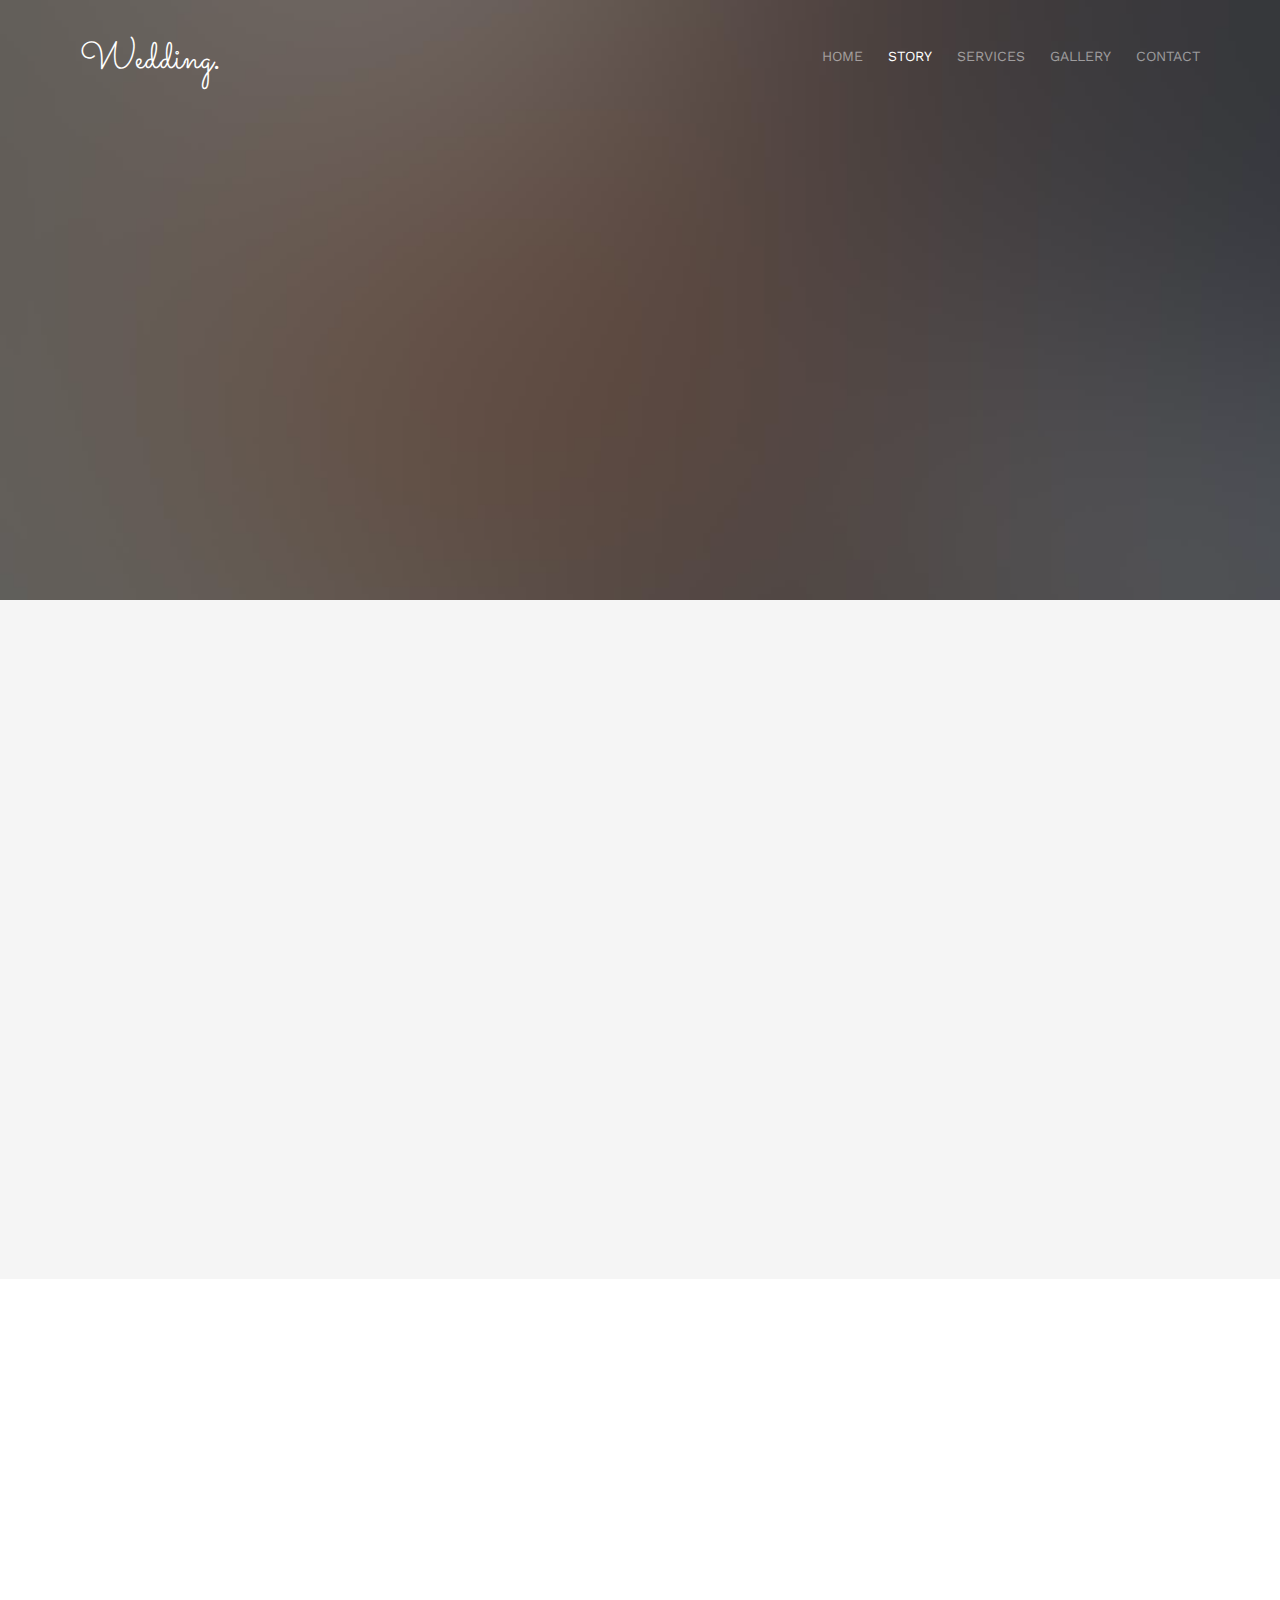
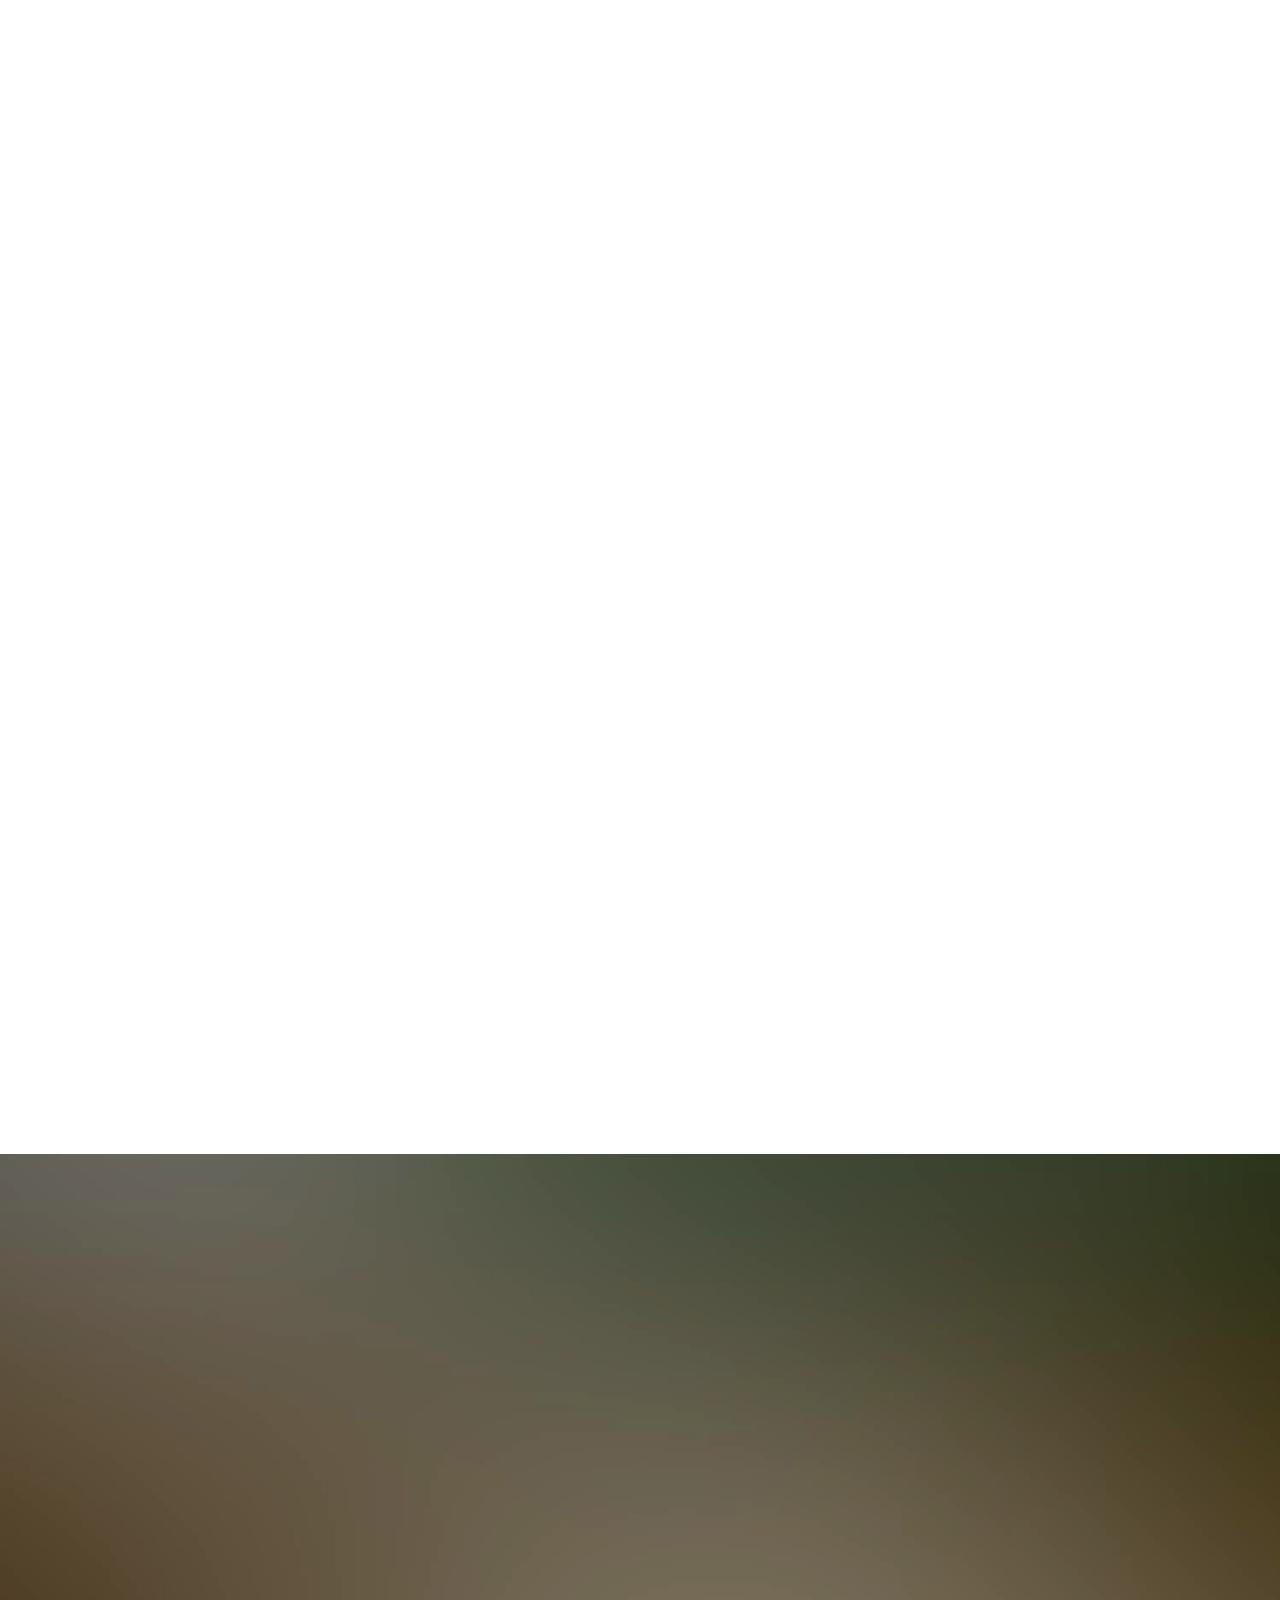
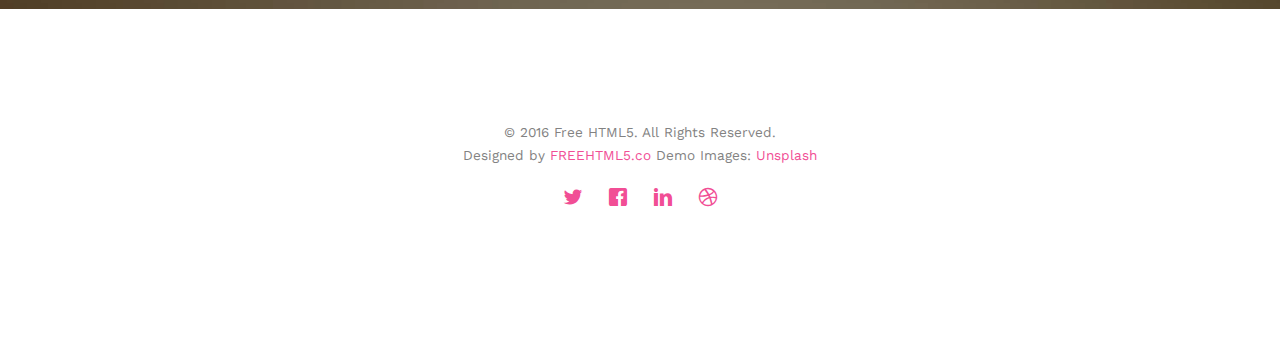
==== template/wedding/about.html @ 749337dd "template" ====
<!DOCTYPE html>
<!--[if lt IE 7]>      <html class="no-js lt-ie9 lt-ie8 lt-ie7"> <![endif]-->
<!--[if IE 7]>         <html class="no-js lt-ie9 lt-ie8"> <![endif]-->
<!--[if IE 8]>         <html class="no-js lt-ie9"> <![endif]-->
<!--[if gt IE 8]><!--> <html class="no-js"> <!--<![endif]-->
	<head>
	<meta charset="utf-8">
	<meta http-equiv="X-UA-Compatible" content="IE=edge">
	<title>Wedding &mdash; 100% Free Fully Responsive HTML5 Template by FREEHTML5.co</title>
	<meta name="viewport" content="width=device-width, initial-scale=1">
	<meta name="description" content="Free HTML5 Template by FREEHTML5.CO" />
	<meta name="keywords" content="free html5, free template, free bootstrap, html5, css3, mobile first, responsive" />
	<meta name="author" content="FREEHTML5.CO" />

  <!-- 
	//////////////////////////////////////////////////////

	FREE HTML5 TEMPLATE 
	DESIGNED & DEVELOPED by FREEHTML5.CO
		
	Website: 		http://freehtml5.co/
	Email: 			info@freehtml5.co
	Twitter: 		http://twitter.com/fh5co
	Facebook: 		https://www.facebook.com/fh5co

	//////////////////////////////////////////////////////
	 -->

  	<!-- Facebook and Twitter integration -->
	<meta property="og:title" content=""/>
	<meta property="og:image" content=""/>
	<meta property="og:url" content=""/>
	<meta property="og:site_name" content=""/>
	<meta property="og:description" content=""/>
	<meta name="twitter:title" content="" />
	<meta name="twitter:image" content="" />
	<meta name="twitter:url" content="" />
	<meta name="twitter:card" content="" />

	<link href='https://fonts.googleapis.com/css?family=Work+Sans:400,300,600,400italic,700' rel='stylesheet' type='text/css'>
	<link href="https://fonts.googleapis.com/css?family=Sacramento" rel="stylesheet">
	
	<!-- Animate.css -->
	<link rel="stylesheet" href="css/animate.css">
	<!-- Icomoon Icon Fonts-->
	<link rel="stylesheet" href="css/icomoon.css">
	<!-- Bootstrap  -->
	<link rel="stylesheet" href="css/bootstrap.css">

	<!-- Magnific Popup -->
	<link rel="stylesheet" href="css/magnific-popup.css">

	<!-- Owl Carousel  -->
	<link rel="stylesheet" href="css/owl.carousel.min.css">
	<link rel="stylesheet" href="css/owl.theme.default.min.css">

	<!-- Theme style  -->
	<link rel="stylesheet" href="css/style.css">

	<!-- Modernizr JS -->
	<script src="js/modernizr-2.6.2.min.js"></script>
	<!-- FOR IE9 below -->
	<!--[if lt IE 9]>
	<script src="js/respond.min.js"></script>
	<![endif]-->

	</head>
	<body>
		
	<div class="fh5co-loader"></div>
	
	<div id="page">
	<nav class="fh5co-nav" role="navigation">
		<div class="container">
			<div class="row">
				<div class="col-xs-2">
					<div id="fh5co-logo"><a href="index.html">Wedding<strong>.</strong></a></div>
				</div>
				<div class="col-xs-10 text-right menu-1">
					<ul>
						<li><a href="index.html">Home</a></li>
						<li class="active"><a href="about.html">Story</a></li>
						<li class="has-dropdown">
							<a href="services.html">Services</a>
							<ul class="dropdown">
								<li><a href="#">Web Design</a></li>
								<li><a href="#">eCommerce</a></li>
								<li><a href="#">Branding</a></li>
								<li><a href="#">API</a></li>
							</ul>
						</li>
						<li class="has-dropdown">
							<a href="gallery.html">Gallery</a>
							<ul class="dropdown">
								<li><a href="#">HTML5</a></li>
								<li><a href="#">CSS3</a></li>
								<li><a href="#">Sass</a></li>
								<li><a href="#">jQuery</a></li>
							</ul>
						</li>
						<li><a href="contact.html">Contact</a></li>
					</ul>
				</div>
			</div>
			
		</div>
	</nav>

	<header id="fh5co-header" class="fh5co-cover fh5co-cover-sm" role="banner" style="background-image:url(images/img_bg_1.jpg);">
		<div class="overlay"></div>
		<div class="fh5co-container">
			<div class="row">
				<div class="col-md-8 col-md-offset-2 text-center">
					<div class="display-t">
						<div class="display-tc animate-box" data-animate-effect="fadeIn">
							<h1>Couple Story</h1>
							<h2>Free HTML5 templates Made by <a href="http://freehtml5.co" target="_blank">FreeHTML5.co</a></h2>
						</div>
					</div>
				</div>
			</div>
		</div>
	</header>

	<div id="fh5co-couple" class="fh5co-section-gray">
		<div class="container">
			<div class="row">
				<div class="col-md-8 col-md-offset-2 text-center fh5co-heading animate-box">
					<h2>Hello!</h2>
					<h3>November 28th, 2016 New York, USA</h3>
					<p>We invited you to celebrate our wedding</p>
				</div>
			</div>
			<div class="couple-wrap animate-box">
				<div class="couple-half">
					<div class="groom">
						<img src="images/groom.jpg" alt="groom" class="img-responsive">
					</div>
					<div class="desc-groom">
						<h3>Joefrey Mahusay</h3>
						<p>Far far away, behind the word mountains, far from the countries Vokalia and Consonantia, there live the blind texts. Separated they live in Bookmarksgrove</p>
					</div>
				</div>
				<p class="heart text-center"><i class="icon-heart2"></i></p>
				<div class="couple-half">
					<div class="bride">
						<img src="images/bride.jpg" alt="groom" class="img-responsive">
					</div>
					<div class="desc-bride">
						<h3>Sheila Mahusay</h3>
						<p>Far far away, behind the word mountains, far from the countries Vokalia and Consonantia, there live the blind texts. Separated they live in Bookmarksgrove</p>
					</div>
				</div>
			</div>
		</div>
	</div>

	<div id="fh5co-couple-story">
		<div class="container">
			<div class="row">
				<div class="col-md-8 col-md-offset-2 text-center fh5co-heading animate-box">
					<span>We Love Each Other</span>
					<h2>Our Story</h2>
					<p>Far far away, behind the word mountains, far from the countries Vokalia and Consonantia, there live the blind texts.</p>
				</div>
			</div>
			<div class="row">
				<div class="col-md-12 col-md-offset-0">
					<ul class="timeline animate-box">
						<li class="animate-box">
							<div class="timeline-badge" style="background-image:url(images/couple-1.jpg);"></div>
							<div class="timeline-panel">
								<div class="timeline-heading">
									<h3 class="timeline-title">First We Meet</h3>
									<span class="date">December 25, 2015</span>
								</div>
								<div class="timeline-body">
									<p>Far far away, behind the word mountains, far from the countries Vokalia and Consonantia, there live the blind texts. Separated they live in Bookmarksgrove right at the coast of the Semantics, a large language ocean.</p>
								</div>
							</div>
						</li>
						<li class="timeline-inverted animate-box">
							<div class="timeline-badge" style="background-image:url(images/couple-2.jpg);"></div>
							<div class="timeline-panel">
								<div class="timeline-heading">
									<h3 class="timeline-title">First Date</h3>
									<span class="date">December 28, 2015</span>
								</div>
								<div class="timeline-body">
									<p>Far far away, behind the word mountains, far from the countries Vokalia and Consonantia, there live the blind texts. Separated they live in Bookmarksgrove right at the coast of the Semantics, a large language ocean.</p>
								</div>
							</div>
						</li>
						<li class="animate-box">
							<div class="timeline-badge" style="background-image:url(images/couple-3.jpg);"></div>
							<div class="timeline-panel">
								<div class="timeline-heading">
									<h3 class="timeline-title">In A Relationship</h3>
									<span class="date">January 1, 2016</span>
								</div>
								<div class="timeline-body">
									<p>Far far away, behind the word mountains, far from the countries Vokalia and Consonantia, there live the blind texts. Separated they live in Bookmarksgrove right at the coast of the Semantics, a large language ocean.</p>
								</div>
							</div>
						</li>
			    	</ul>
				</div>
			</div>
		</div>
	</div>

	<div id="fh5co-started" class="fh5co-bg" style="background-image:url(images/img_bg_4.jpg);">
		<div class="overlay"></div>
		<div class="container">
			<div class="row animate-box">
				<div class="col-md-8 col-md-offset-2 text-center fh5co-heading">
					<h2>Are You Attending?</h2>
					<p>Please Fill-up the form to notify you that you're attending. Thanks.</p>
				</div>
			</div>
			<div class="row animate-box">
				<div class="col-md-10 col-md-offset-1">
					<form class="form-inline">
						<div class="col-md-4 col-sm-4">
							<div class="form-group">
								<label for="name" class="sr-only">Name</label>
								<input type="name" class="form-control" id="name" placeholder="Name">
							</div>
						</div>
						<div class="col-md-4 col-sm-4">
							<div class="form-group">
								<label for="email" class="sr-only">Email</label>
								<input type="email" class="form-control" id="email" placeholder="Email">
							</div>
						</div>
						<div class="col-md-4 col-sm-4">
							<button type="submit" class="btn btn-default btn-block">I am Attending</button>
						</div>
					</form>
				</div>
			</div>
		</div>
	</div>

	<footer id="fh5co-footer" role="contentinfo">
		<div class="container">
			<!-- <div class="row row-pb-md">
				<div class="col-md-4 fh5co-widget">
					<h3>The Company</h3>
					<p>Facilis ipsum reprehenderit nemo molestias. Aut cum mollitia reprehenderit. Eos cumque dicta adipisci architecto culpa amet.</p>
					<p><a href="#">Learn More</a></p>
				</div>
				<div class="col-md-2 col-sm-4 col-xs-6 col-md-push-1">
					<ul class="fh5co-footer-links">
						<li><a href="#">About</a></li>
						<li><a href="#">Help</a></li>
						<li><a href="#">Contact</a></li>
						<li><a href="#">Terms</a></li>
						<li><a href="#">Meetups</a></li>
					</ul>
				</div>

				<div class="col-md-2 col-sm-4 col-xs-6 col-md-push-1">
					<ul class="fh5co-footer-links">
						<li><a href="#">Shop</a></li>
						<li><a href="#">Privacy</a></li>
						<li><a href="#">Testimonials</a></li>
						<li><a href="#">Handbook</a></li>
						<li><a href="#">Held Desk</a></li>
					</ul>
				</div>

				<div class="col-md-2 col-sm-4 col-xs-6 col-md-push-1">
					<ul class="fh5co-footer-links">
						<li><a href="#">Find Designers</a></li>
						<li><a href="#">Find Deelopers</a></li>
						<li><a href="#">Teams</a></li>
						<li><a href="#">Advertise</a></li>
						<li><a href="#">API</a></li>
					</ul>
				</div>
			</div> -->

			<div class="row copyright">
				<div class="col-md-12 text-center">
					<p>
						<small class="block">&copy; 2016 Free HTML5. All Rights Reserved.</small> 
						<small class="block">Designed by <a href="http://freehtml5.co/" target="_blank">FREEHTML5.co</a> Demo Images: <a href="http://unsplash.co/" target="_blank">Unsplash</a></small>
					</p>
					<p>
						<ul class="fh5co-social-icons">
							<li><a href="#"><i class="icon-twitter"></i></a></li>
							<li><a href="#"><i class="icon-facebook"></i></a></li>
							<li><a href="#"><i class="icon-linkedin"></i></a></li>
							<li><a href="#"><i class="icon-dribbble"></i></a></li>
						</ul>
					</p>
				</div>
			</div>

		</div>
	</footer>
	</div>

	<div class="gototop js-top">
		<a href="#" class="js-gotop"><i class="icon-arrow-up"></i></a>
	</div>
	
	<!-- jQuery -->
	<script src="js/jquery.min.js"></script>
	<!-- jQuery Easing -->
	<script src="js/jquery.easing.1.3.js"></script>
	<!-- Bootstrap -->
	<script src="js/bootstrap.min.js"></script>
	<!-- Waypoints -->
	<script src="js/jquery.waypoints.min.js"></script>
	<!-- Carousel -->
	<script src="js/owl.carousel.min.js"></script>
	<!-- countTo -->
	<script src="js/jquery.countTo.js"></script>

	<!-- Stellar -->
	<script src="js/jquery.stellar.min.js"></script>
	<!-- Magnific Popup -->
	<script src="js/jquery.magnific-popup.min.js"></script>
	<script src="js/magnific-popup-options.js"></script>

	<!-- Main -->
	<script src="js/main.js"></script>

	</body>
</html>
---- template/wedding/css/icomoon.css ----
@font-face {
  font-family: 'icomoon';
  src:  url('../fonts/icomoon/icomoon.eot?6iuir');
  src:  url('../fonts/icomoon/icomoon.eot?6iuir#iefix') format('embedded-opentype'),
    url('../fonts/icomoon/icomoon.ttf?6iuir') format('truetype'),
    url('../fonts/icomoon/icomoon.woff?6iuir') format('woff'),
    url('../fonts/icomoon/icomoon.svg?6iuir#icomoon') format('svg');
  font-weight: normal;
  font-style: normal;
}

[class^="icon-"], [class*=" icon-"] {
  /* use !important to prevent issues with browser extensions that change fonts */
  font-family: 'icomoon' !important;
  speak: none;
  font-style: normal;
  font-weight: normal;
  font-variant: normal;
  text-transform: none;
  line-height: 1;

  /* Better Font Rendering =========== */
  -webkit-font-smoothing: antialiased;
  -moz-osx-font-smoothing: grayscale;
}

.icon-eye:before {
  content: "\e000";
}
.icon-paper-clip:before {
  content: "\e001";
}
.icon-mail:before {
  content: "\e002";
}
.icon-toggle:before {
  content: "\e003";
}
.icon-layout:before {
  content: "\e004";
}
.icon-link:before {
  content: "\e005";
}
.icon-bell:before {
  content: "\e006";
}
.icon-lock:before {
  content: "\e007";
}
.icon-unlock:before {
  content: "\e008";
}
.icon-ribbon:before {
  content: "\e009";
}
.icon-image:before {
  content: "\e010";
}
.icon-signal:before {
  content: "\e011";
}
.icon-target:before {
  content: "\e012";
}
.icon-clipboard:before {
  content: "\e013";
}
.icon-clock:before {
  content: "\e014";
}
.icon-watch:before {
  content: "\e015";
}
.icon-air-play:before {
  content: "\e016";
}
.icon-camera:before {
  content: "\e017";
}
.icon-video:before {
  content: "\e018";
}
.icon-disc:before {
  content: "\e019";
}
.icon-printer:before {
  content: "\e020";
}
.icon-monitor:before {
  content: "\e021";
}
.icon-server:before {
  content: "\e022";
}
.icon-cog:before {
  content: "\e023";
}
.icon-heart:before {
  content: "\e024";
}
.icon-paragraph:before {
  content: "\e025";
}
.icon-align-justify:before {
  content: "\e026";
}
.icon-align-left:before {
  content: "\e027";
}
.icon-align-center:before {
  content: "\e028";
}
.icon-align-right:before {
  content: "\e029";
}
.icon-book:before {
  content: "\e030";
}
.icon-layers:before {
  content: "\e031";
}
.icon-stack:before {
  content: "\e032";
}
.icon-stack-2:before {
  content: "\e033";
}
.icon-paper:before {
  content: "\e034";
}
.icon-paper-stack:before {
  content: "\e035";
}
.icon-search:before {
  content: "\e036";
}
.icon-zoom-in:before {
  content: "\e037";
}
.icon-zoom-out:before {
  content: "\e038";
}
.icon-reply:before {
  content: "\e039";
}
.icon-circle-plus:before {
  content: "\e040";
}
.icon-circle-minus:before {
  content: "\e041";
}
.icon-circle-check:before {
  content: "\e042";
}
.icon-circle-cross:before {
  content: "\e043";
}
.icon-square-plus:before {
  content: "\e044";
}
.icon-square-minus:before {
  content: "\e045";
}
.icon-square-check:before {
  content: "\e046";
}
.icon-square-cross:before {
  content: "\e047";
}
.icon-microphone:before {
  content: "\e048";
}
.icon-record:before {
  content: "\e049";
}
.icon-skip-back:before {
  content: "\e050";
}
.icon-rewind:before {
  content: "\e051";
}
.icon-play:before {
  content: "\e052";
}
.icon-pause:before {
  content: "\e053";
}
.icon-stop:before {
  content: "\e054";
}
.icon-fast-forward:before {
  content: "\e055";
}
.icon-skip-forward:before {
  content: "\e056";
}
.icon-shuffle:before {
  content: "\e057";
}
.icon-repeat:before {
  content: "\e058";
}
.icon-folder:before {
  content: "\e059";
}
.icon-umbrella:before {
  content: "\e060";
}
.icon-moon:before {
  content: "\e061";
}
.icon-thermometer:before {
  content: "\e062";
}
.icon-drop:before {
  content: "\e063";
}
.icon-sun:before {
  content: "\e064";
}
.icon-cloud:before {
  content: "\e065";
}
.icon-cloud-upload:before {
  content: "\e066";
}
.icon-cloud-download:before {
  content: "\e067";
}
.icon-upload:before {
  content: "\e068";
}
.icon-download:before {
  content: "\e069";
}
.icon-location:before {
  content: "\e070";
}
.icon-location-2:before {
  content: "\e071";
}
.icon-map:before {
  content: "\e072";
}
.icon-battery:before {
  content: "\e073";
}
.icon-head:before {
  content: "\e074";
}
.icon-briefcase:before {
  content: "\e075";
}
.icon-speech-bubble:before {
  content: "\e076";
}
.icon-anchor:before {
  content: "\e077";
}
.icon-globe:before {
  content: "\e078";
}
.icon-box:before {
  content: "\e079";
}
.icon-reload:before {
  content: "\e080";
}
.icon-share:before {
  content: "\e081";
}
.icon-marquee:before {
  content: "\e082";
}
.icon-marquee-plus:before {
  content: "\e083";
}
.icon-marquee-minus:before {
  content: "\e084";
}
.icon-tag:before {
  content: "\e085";
}
.icon-power:before {
  content: "\e086";
}
.icon-command:before {
  content: "\e087";
}
.icon-alt:before {
  content: "\e088";
}
.icon-esc:before {
  content: "\e089";
}
.icon-bar-graph:before {
  content: "\e090";
}
.icon-bar-graph-2:before {
  content: "\e091";
}
.icon-pie-graph:before {
  content: "\e092";
}
.icon-star:before {
  content: "\e093";
}
.icon-arrow-left:before {
  content: "\e094";
}
.icon-arrow-right:before {
  content: "\e095";
}
.icon-arrow-up:before {
  content: "\e096";
}
.icon-arrow-down:before {
  content: "\e097";
}
.icon-volume:before {
  content: "\e098";
}
.icon-mute:before {
  content: "\e099";
}
.icon-content-right:before {
  content: "\e100";
}
.icon-content-left:before {
  content: "\e101";
}
.icon-grid:before {
  content: "\e102";
}
.icon-grid-2:before {
  content: "\e103";
}
.icon-columns:before {
  content: "\e104";
}
.icon-loader:before {
  content: "\e105";
}
.icon-bag:before {
  content: "\e106";
}
.icon-ban:before {
  content: "\e107";
}
.icon-flag:before {
  content: "\e108";
}
.icon-trash:before {
  content: "\e109";
}
.icon-expand:before {
  content: "\e110";
}
.icon-contract:before {
  content: "\e111";
}
.icon-maximize:before {
  content: "\e112";
}
.icon-minimize:before {
  content: "\e113";
}
.icon-plus:before {
  content: "\e114";
}
.icon-minus:before {
  content: "\e115";
}
.icon-check:before {
  content: "\e116";
}
.icon-cross:before {
  content: "\e117";
}
.icon-move:before {
  content: "\e118";
}
.icon-delete:before {
  content: "\e119";
}
.icon-menu:before {
  content: "\e120";
}
.icon-archive:before {
  content: "\e121";
}
.icon-inbox:before {
  content: "\e122";
}
.icon-outbox:before {
  content: "\e123";
}
.icon-file:before {
  content: "\e124";
}
.icon-file-add:before {
  content: "\e125";
}
.icon-file-subtract:before {
  content: "\e126";
}
.icon-help:before {
  content: "\e127";
}
.icon-open:before {
  content: "\e128";
}
.icon-ellipsis:before {
  content: "\e129";
}
.icon-add-to-list:before {
  content: "\e900";
}
.icon-classic-computer:before {
  content: "\e901";
}
.icon-controller-fast-backward:before {
  content: "\e902";
}
.icon-creative-commons-attribution:before {
  content: "\e903";
}
.icon-creative-commons-noderivs:before {
  content: "\e904";
}
.icon-creative-commons-noncommercial-eu:before {
  content: "\e905";
}
.icon-creative-commons-noncommercial-us:before {
  content: "\e906";
}
.icon-creative-commons-public-domain:before {
  content: "\e907";
}
.icon-creative-commons-remix:before {
  content: "\e908";
}
.icon-creative-commons-share:before {
  content: "\e909";
}
.icon-creative-commons-sharealike:before {
  content: "\e90a";
}
.icon-creative-commons:before {
  content: "\e90b";
}
.icon-document-landscape:before {
  content: "\e90c";
}
.icon-remove-user:before {
  content: "\e90d";
}
.icon-warning:before {
  content: "\e90e";
}
.icon-arrow-bold-down:before {
  content: "\e90f";
}
.icon-arrow-bold-left:before {
  content: "\e910";
}
.icon-arrow-bold-right:before {
  content: "\e911";
}
.icon-arrow-bold-up:before {
  content: "\e912";
}
.icon-arrow-down2:before {
  content: "\e913";
}
.icon-arrow-left2:before {
  content: "\e914";
}
.icon-arrow-long-down:before {
  content: "\e915";
}
.icon-arrow-long-left:before {
  content: "\e916";
}
.icon-arrow-long-right:before {
  content: "\e917";
}
.icon-arrow-long-up:before {
  content: "\e918";
}
.icon-arrow-right2:before {
  content: "\e919";
}
.icon-arrow-up2:before {
  content: "\e91a";
}
.icon-arrow-with-circle-down:before {
  content: "\e91b";
}
.icon-arrow-with-circle-left:before {
  content: "\e91c";
}
.icon-arrow-with-circle-right:before {
  content: "\e91d";
}
.icon-arrow-with-circle-up:before {
  content: "\e91e";
}
.icon-bookmark:before {
  content: "\e91f";
}
.icon-bookmarks:before {
  content: "\e920";
}
.icon-chevron-down:before {
  content: "\e921";
}
.icon-chevron-left:before {
  content: "\e922";
}
.icon-chevron-right:before {
  content: "\e923";
}
.icon-chevron-small-down:before {
  content: "\e924";
}
.icon-chevron-small-left:before {
  content: "\e925";
}
.icon-chevron-small-right:before {
  content: "\e926";
}
.icon-chevron-small-up:before {
  content: "\e927";
}
.icon-chevron-thin-down:before {
  content: "\e928";
}
.icon-chevron-thin-left:before {
  content: "\e929";
}
.icon-chevron-thin-right:before {
  content: "\e92a";
}
.icon-chevron-thin-up:before {
  content: "\e92b";
}
.icon-chevron-up:before {
  content: "\e92c";
}
.icon-chevron-with-circle-down:before {
  content: "\e92d";
}
.icon-chevron-with-circle-left:before {
  content: "\e92e";
}
.icon-chevron-with-circle-right:before {
  content: "\e92f";
}
.icon-chevron-with-circle-up:before {
  content: "\e930";
}
.icon-cloud2:before {
  content: "\e931";
}
.icon-controller-fast-forward:before {
  content: "\e932";
}
.icon-controller-jump-to-start:before {
  content: "\e933";
}
.icon-controller-next:before {
  content: "\e934";
}
.icon-controller-paus:before {
  content: "\e935";
}
.icon-controller-play:before {
  content: "\e936";
}
.icon-controller-record:before {
  content: "\e937";
}
.icon-controller-stop:before {
  content: "\e938";
}
.icon-controller-volume:before {
  content: "\e939";
}
.icon-dot-single:before {
  content: "\e93a";
}
.icon-dots-three-horizontal:before {
  content: "\e93b";
}
.icon-dots-three-vertical:before {
  content: "\e93c";
}
.icon-dots-two-horizontal:before {
  content: "\e93d";
}
.icon-dots-two-vertical:before {
  content: "\e93e";
}
.icon-download2:before {
  content: "\e93f";
}
.icon-emoji-flirt:before {
  content: "\e940";
}
.icon-flow-branch:before {
  content: "\e941";
}
.icon-flow-cascade:before {
  content: "\e942";
}
.icon-flow-line:before {
  content: "\e943";
}
.icon-flow-parallel:before {
  content: "\e944";
}
.icon-flow-tree:before {
  content: "\e945";
}
.icon-install:before {
  content: "\e946";
}
.icon-layers2:before {
  content: "\e947";
}
.icon-open-book:before {
  content: "\e948";
}
.icon-resize-100:before {
  content: "\e949";
}
.icon-resize-full-screen:before {
  content: "\e94a";
}
.icon-save:before {
  content: "\e94b";
}
.icon-select-arrows:before {
  content: "\e94c";
}
.icon-sound-mute:before {
  content: "\e94d";
}
.icon-sound:before {
  content: "\e94e";
}
.icon-trash2:before {
  content: "\e94f";
}
.icon-triangle-down:before {
  content: "\e950";
}
.icon-triangle-left:before {
  content: "\e951";
}
.icon-triangle-right:before {
  content: "\e952";
}
.icon-triangle-up:before {
  content: "\e953";
}
.icon-uninstall:before {
  content: "\e954";
}
.icon-upload-to-cloud:before {
  content: "\e955";
}
.icon-upload2:before {
  content: "\e956";
}
.icon-add-user:before {
  content: "\e957";
}
.icon-address:before {
  content: "\e958";
}
.icon-adjust:before {
  content: "\e959";
}
.icon-air:before {
  content: "\e95a";
}
.icon-aircraft-landing:before {
  content: "\e95b";
}
.icon-aircraft-take-off:before {
  content: "\e95c";
}
.icon-aircraft:before {
  content: "\e95d";
}
.icon-align-bottom:before {
  content: "\e95e";
}
.icon-align-horizontal-middle:before {
  content: "\e95f";
}
.icon-align-left2:before {
  content: "\e960";
}
.icon-align-right2:before {
  content: "\e961";
}
.icon-align-top:before {
  content: "\e962";
}
.icon-align-vertical-middle:before {
  content: "\e963";
}
.icon-archive2:before {
  content: "\e964";
}
.icon-area-graph:before {
  content: "\e965";
}
.icon-attachment:before {
  content: "\e966";
}
.icon-awareness-ribbon:before {
  content: "\e967";
}
.icon-back-in-time:before {
  content: "\e968";
}
.icon-back:before {
  content: "\e969";
}
.icon-bar-graph2:before {
  content: "\e96a";
}
.icon-battery2:before {
  content: "\e96b";
}
.icon-beamed-note:before {
  content: "\e96c";
}
.icon-bell2:before {
  content: "\e96d";
}
.icon-blackboard:before {
  content: "\e96e";
}
.icon-block:before {
  content: "\e96f";
}
.icon-book2:before {
  content: "\e970";
}
.icon-bowl:before {
  content: "\e971";
}
.icon-box2:before {
  content: "\e972";
}
.icon-briefcase2:before {
  content: "\e973";
}
.icon-browser:before {
  content: "\e974";
}
.icon-brush:before {
  content: "\e975";
}
.icon-bucket:before {
  content: "\e976";
}
.icon-cake:before {
  content: "\e977";
}
.icon-calculator:before {
  content: "\e978";
}
.icon-calendar:before {
  content: "\e979";
}
.icon-camera2:before {
  content: "\e97a";
}
.icon-ccw:before {
  content: "\e97b";
}
.icon-chat:before {
  content: "\e97c";
}
.icon-check2:before {
  content: "\e97d";
}
.icon-circle-with-cross:before {
  content: "\e97e";
}
.icon-circle-with-minus:before {
  content: "\e97f";
}
.icon-circle-with-plus:before {
  content: "\e980";
}
.icon-circle:before {
  content: "\e981";
}
.icon-circular-graph:before {
  content: "\e982";
}
.icon-clapperboard:before {
  content: "\e983";
}
.icon-clipboard2:before {
  content: "\e984";
}
.icon-clock2:before {
  content: "\e985";
}
.icon-code:before {
  content: "\e986";
}
.icon-cog2:before {
  content: "\e987";
}
.icon-colours:before {
  content: "\e988";
}
.icon-compass:before {
  content: "\e989";
}
.icon-copy:before {
  content: "\e98a";
}
.icon-credit-card:before {
  content: "\e98b";
}
.icon-credit:before {
  content: "\e98c";
}
.icon-cross2:before {
  content: "\e98d";
}
.icon-cup:before {
  content: "\e98e";
}
.icon-cw:before {
  content: "\e98f";
}
.icon-cycle:before {
  content: "\e990";
}
.icon-database:before {
  content: "\e991";
}
.icon-dial-pad:before {
  content: "\e992";
}
.icon-direction:before {
  content: "\e993";
}
.icon-document:before {
  content: "\e994";
}
.icon-documents:before {
  content: "\e995";
}
.icon-drink:before {
  content: "\e996";
}
.icon-drive:before {
  content: "\e997";
}
.icon-drop2:before {
  content: "\e998";
}
.icon-edit:before {
  content: "\e999";
}
.icon-email:before {
  content: "\e99a";
}
.icon-emoji-happy:before {
  content: "\e99b";
}
.icon-emoji-neutral:before {
  content: "\e99c";
}
.icon-emoji-sad:before {
  content: "\e99d";
}
.icon-erase:before {
  content: "\e99e";
}
.icon-eraser:before {
  content: "\e99f";
}
.icon-export:before {
  content: "\e9a0";
}
.icon-eye2:before {
  content: "\e9a1";
}
.icon-feather:before {
  content: "\e9a2";
}
.icon-flag2:before {
  content: "\e9a3";
}
.icon-flash:before {
  content: "\e9a4";
}
.icon-flashlight:before {
  content: "\e9a5";
}
.icon-flat-brush:before {
  content: "\e9a6";
}
.icon-folder-images:before {
  content: "\e9a7";
}
.icon-folder-music:before {
  content: "\e9a8";
}
.icon-folder-video:before {
  content: "\e9a9";
}
.icon-folder2:before {
  content: "\e9aa";
}
.icon-forward:before {
  content: "\e9ab";
}
.icon-funnel:before {
  content: "\e9ac";
}
.icon-game-controller:before {
  content: "\e9ad";
}
.icon-gauge:before {
  content: "\e9ae";
}
.icon-globe2:before {
  content: "\e9af";
}
.icon-graduation-cap:before {
  content: "\e9b0";
}
.icon-grid2:before {
  content: "\e9b1";
}
.icon-hair-cross:before {
  content: "\e9b2";
}
.icon-hand:before {
  content: "\e9b3";
}
.icon-heart-outlined:before {
  content: "\e9b4";
}
.icon-heart2:before {
  content: "\e9b5";
}
.icon-help-with-circle:before {
  content: "\e9b6";
}
.icon-help2:before {
  content: "\e9b7";
}
.icon-home:before {
  content: "\e9b8";
}
.icon-hour-glass:before {
  content: "\e9b9";
}
.icon-image-inverted:before {
  content: "\e9ba";
}
.icon-image2:before {
  content: "\e9bb";
}
.icon-images:before {
  content: "\e9bc";
}
.icon-inbox2:before {
  content: "\e9bd";
}
.icon-infinity:before {
  content: "\e9be";
}
.icon-info-with-circle:before {
  content: "\e9bf";
}
.icon-info:before {
  content: "\e9c0";
}
.icon-key:before {
  content: "\e9c1";
}
.icon-keyboard:before {
  content: "\e9c2";
}
.icon-lab-flask:before {
  content: "\e9c3";
}
.icon-landline:before {
  content: "\e9c4";
}
.icon-language:before {
  content: "\e9c5";
}
.icon-laptop:before {
  content: "\e9c6";
}
.icon-leaf:before {
  content: "\e9c7";
}
.icon-level-down:before {
  content: "\e9c8";
}
.icon-level-up:before {
  content: "\e9c9";
}
.icon-lifebuoy:before {
  content: "\e9ca";
}
.icon-light-bulb:before {
  content: "\e9cb";
}
.icon-light-down:before {
  content: "\e9cc";
}
.icon-light-up:before {
  content: "\e9cd";
}
.icon-line-graph:before {
  content: "\e9ce";
}
.icon-link2:before {
  content: "\e9cf";
}
.icon-list:before {
  content: "\e9d0";
}
.icon-location-pin:before {
  content: "\e9d1";
}
.icon-location2:before {
  content: "\e9d2";
}
.icon-lock-open:before {
  content: "\e9d3";
}
.icon-lock2:before {
  content: "\e9d4";
}
.icon-log-out:before {
  content: "\e9d5";
}
.icon-login:before {
  content: "\e9d6";
}
.icon-loop:before {
  content: "\e9d7";
}
.icon-magnet:before {
  content: "\e9d8";
}
.icon-magnifying-glass:before {
  content: "\e9d9";
}
.icon-mail2:before {
  content: "\e9da";
}
.icon-man:before {
  content: "\e9db";
}
.icon-map2:before {
  content: "\e9dc";
}
.icon-mask:before {
  content: "\e9dd";
}
.icon-medal:before {
  content: "\e9de";
}
.icon-megaphone:before {
  content: "\e9df";
}
.icon-menu2:before {
  content: "\e9e0";
}
.icon-message:before {
  content: "\e9e1";
}
.icon-mic:before {
  content: "\e9e2";
}
.icon-minus2:before {
  content: "\e9e3";
}
.icon-mobile:before {
  content: "\e9e4";
}
.icon-modern-mic:before {
  content: "\e9e5";
}
.icon-moon2:before {
  content: "\e9e6";
}
.icon-mouse:before {
  content: "\e9e7";
}
.icon-music:before {
  content: "\e9e8";
}
.icon-network:before {
  content: "\e9e9";
}
.icon-new-message:before {
  content: "\e9ea";
}
.icon-new:before {
  content: "\e9eb";
}
.icon-news:before {
  content: "\e9ec";
}
.icon-note:before {
  content: "\e9ed";
}
.icon-notification:before {
  content: "\e9ee";
}
.icon-old-mobile:before {
  content: "\e9ef";
}
.icon-old-phone:before {
  content: "\e9f0";
}
.icon-palette:before {
  content: "\e9f1";
}
.icon-paper-plane:before {
  content: "\e9f2";
}
.icon-pencil:before {
  content: "\e9f3";
}
.icon-phone:before {
  content: "\e9f4";
}
.icon-pie-chart:before {
  content: "\e9f5";
}
.icon-pin:before {
  content: "\e9f6";
}
.icon-plus2:before {
  content: "\e9f7";
}
.icon-popup:before {
  content: "\e9f8";
}
.icon-power-plug:before {
  content: "\e9f9";
}
.icon-price-ribbon:before {
  content: "\e9fa";
}
.icon-price-tag:before {
  content: "\e9fb";
}
.icon-print:before {
  content: "\e9fc";
}
.icon-progress-empty:before {
  content: "\e9fd";
}
.icon-progress-full:before {
  content: "\e9fe";
}
.icon-progress-one:before {
  content: "\e9ff";
}
.icon-progress-two:before {
  content: "\ea00";
}
.icon-publish:before {
  content: "\ea01";
}
.icon-quote:before {
  content: "\ea02";
}
.icon-radio:before {
  content: "\ea03";
}
.icon-reply-all:before {
  content: "\ea04";
}
.icon-reply2:before {
  content: "\ea05";
}
.icon-retweet:before {
  content: "\ea06";
}
.icon-rocket:before {
  content: "\ea07";
}
.icon-round-brush:before {
  content: "\ea08";
}
.icon-rss:before {
  content: "\ea09";
}
.icon-ruler:before {
  content: "\ea0a";
}
.icon-scissors:before {
  content: "\ea0b";
}
.icon-share-alternitive:before {
  content: "\ea0c";
}
.icon-share2:before {
  content: "\ea0d";
}
.icon-shareable:before {
  content: "\ea0e";
}
.icon-shield:before {
  content: "\ea0f";
}
.icon-shop:before {
  content: "\ea10";
}
.icon-shopping-bag:before {
  content: "\ea11";
}
.icon-shopping-basket:before {
  content: "\ea12";
}
.icon-shopping-cart:before {
  content: "\ea13";
}
.icon-shuffle2:before {
  content: "\ea14";
}
.icon-signal2:before {
  content: "\ea15";
}
.icon-sound-mix:before {
  content: "\ea16";
}
.icon-sports-club:before {
  content: "\ea17";
}
.icon-spreadsheet:before {
  content: "\ea18";
}
.icon-squared-cross:before {
  content: "\ea19";
}
.icon-squared-minus:before {
  content: "\ea1a";
}
.icon-squared-plus:before {
  content: "\ea1b";
}
.icon-star-outlined:before {
  content: "\ea1c";
}
.icon-star2:before {
  content: "\ea1d";
}
.icon-stopwatch:before {
  content: "\ea1e";
}
.icon-suitcase:before {
  content: "\ea1f";
}
.icon-swap:before {
  content: "\ea20";
}
.icon-sweden:before {
  content: "\ea21";
}
.icon-switch:before {
  content: "\ea22";
}
.icon-tablet:before {
  content: "\ea23";
}
.icon-tag2:before {
  content: "\ea24";
}
.icon-text-document-inverted:before {
  content: "\ea25";
}
.icon-text-document:before {
  content: "\ea26";
}
.icon-text:before {
  content: "\ea27";
}
.icon-thermometer2:before {
  content: "\ea28";
}
.icon-thumbs-down:before {
  content: "\ea29";
}
.icon-thumbs-up:before {
  content: "\ea2a";
}
.icon-thunder-cloud:before {
  content: "\ea2b";
}
.icon-ticket:before {
  content: "\ea2c";
}
.icon-time-slot:before {
  content: "\ea2d";
}
.icon-tools:before {
  content: "\ea2e";
}
.icon-traffic-cone:before {
  content: "\ea2f";
}
.icon-tree:before {
  content: "\ea30";
}
.icon-trophy:before {
  content: "\ea31";
}
.icon-tv:before {
  content: "\ea32";
}
.icon-typing:before {
  content: "\ea33";
}
.icon-unread:before {
  content: "\ea34";
}
.icon-untag:before {
  content: "\ea35";
}
.icon-user:before {
  content: "\ea36";
}
.icon-users:before {
  content: "\ea37";
}
.icon-v-card:before {
  content: "\ea38";
}
.icon-video2:before {
  content: "\ea39";
}
.icon-vinyl:before {
  content: "\ea3a";
}
.icon-voicemail:before {
  content: "\ea3b";
}
.icon-wallet:before {
  content: "\ea3c";
}
.icon-water:before {
  content: "\ea3d";
}
.icon-px-with-circle:before {
  content: "\ea3e";
}
.icon-px:before {
  content: "\ea3f";
}
.icon-basecamp:before {
  content: "\ea40";
}
.icon-behance:before {
  content: "\ea41";
}
.icon-creative-cloud:before {
  content: "\ea42";
}
.icon-dropbox:before {
  content: "\ea43";
}
.icon-evernote:before {
  content: "\ea44";
}
.icon-flattr:before {
  content: "\ea45";
}
.icon-foursquare:before {
  content: "\ea46";
}
.icon-google-drive:before {
  content: "\ea47";
}
.icon-google-hangouts:before {
  content: "\ea48";
}
.icon-grooveshark:before {
  content: "\ea49";
}
.icon-icloud:before {
  content: "\ea4a";
}
.icon-mixi:before {
  content: "\ea4b";
}
.icon-onedrive:before {
  content: "\ea4c";
}
.icon-paypal:before {
  content: "\ea4d";
}
.icon-picasa:before {
  content: "\ea4e";
}
.icon-qq:before {
  content: "\ea4f";
}
.icon-rdio-with-circle:before {
  content: "\ea50";
}
.icon-renren:before {
  content: "\ea51";
}
.icon-scribd:before {
  content: "\ea52";
}
.icon-sina-weibo:before {
  content: "\ea53";
}
.icon-skype-with-circle:before {
  content: "\ea54";
}
.icon-skype:before {
  content: "\ea55";
}
.icon-slideshare:before {
  content: "\ea56";
}
.icon-smashing:before {
  content: "\ea57";
}
.icon-soundcloud:before {
  content: "\ea58";
}
.icon-spotify-with-circle:before {
  content: "\ea59";
}
.icon-spotify:before {
  content: "\ea5a";
}
.icon-swarm:before {
  content: "\ea5b";
}
.icon-vine-with-circle:before {
  content: "\ea5c";
}
.icon-vine:before {
  content: "\ea5d";
}
.icon-vk-alternitive:before {
  content: "\ea5e";
}
.icon-vk-with-circle:before {
  content: "\ea5f";
}
.icon-vk:before {
  content: "\ea60";
}
.icon-xing-with-circle:before {
  content: "\ea61";
}
.icon-xing:before {
  content: "\ea62";
}
.icon-yelp:before {
  content: "\ea63";
}
.icon-dribbble-with-circle:before {
  content: "\ea64";
}
.icon-dribbble:before {
  content: "\ea65";
}
.icon-facebook-with-circle:before {
  content: "\ea66";
}
.icon-facebook:before {
  content: "\ea67";
}
.icon-flickr-with-circle:before {
  content: "\ea68";
}
.icon-flickr:before {
  content: "\ea69";
}
.icon-github-with-circle:before {
  content: "\ea6a";
}
.icon-github:before {
  content: "\ea6b";
}
.icon-google-with-circle:before {
  content: "\ea6c";
}
.icon-google:before {
  content: "\ea6d";
}
.icon-instagram-with-circle:before {
  content: "\ea6e";
}
.icon-instagram:before {
  content: "\ea6f";
}
.icon-lastfm-with-circle:before {
  content: "\ea70";
}
.icon-lastfm:before {
  content: "\ea71";
}
.icon-linkedin-with-circle:before {
  content: "\ea72";
}
.icon-linkedin:before {
  content: "\ea73";
}
.icon-pinterest-with-circle:before {
  content: "\ea74";
}
.icon-pinterest:before {
  content: "\ea75";
}
.icon-rdio:before {
  content: "\ea76";
}
.icon-stumbleupon-with-circle:before {
  content: "\ea77";
}
.icon-stumbleupon:before {
  content: "\ea78";
}
.icon-tumblr-with-circle:before {
  content: "\ea79";
}
.icon-tumblr:before {
  content: "\ea7a";
}
.icon-twitter-with-circle:before {
  content: "\ea7b";
}
.icon-twitter:before {
  content: "\ea7c";
}
.icon-vimeo-with-circle:before {
  content: "\ea7d";
}
.icon-vimeo:before {
  content: "\ea7e";
}
.icon-youtube-with-circle:before {
  content: "\ea7f";
}
.icon-youtube:before {
  content: "\ea80";
}
---- template/wedding/css/style.css ----
@font-face {
  font-family: 'icomoon';
  src: url("../fonts/icomoon/icomoon.eot?srf3rx");
  src: url("../fonts/icomoon/icomoon.eot?srf3rx#iefix") format("embedded-opentype"), url("../fonts/icomoon/icomoon.ttf?srf3rx") format("truetype"), url("../fonts/icomoon/icomoon.woff?srf3rx") format("woff"), url("../fonts/icomoon/icomoon.svg?srf3rx#icomoon") format("svg");
  font-weight: normal;
  font-style: normal;
}
/* =======================================================
*
* 	Template Style 
*
* ======================================================= */
body {
  font-family: "Work Sans", Arial, sans-serif;
  font-weight: 400;
  font-size: 16px;
  line-height: 1.7;
  color: #828282;
  background: #fff;
}

#page {
  position: relative;
  overflow-x: hidden;
  width: 100%;
  height: 100%;
  -webkit-transition: 0.5s;
  -o-transition: 0.5s;
  transition: 0.5s;
}
.offcanvas #page {
  overflow: hidden;
  position: absolute;
}
.offcanvas #page:after {
  -webkit-transition: 2s;
  -o-transition: 2s;
  transition: 2s;
  position: absolute;
  top: 0;
  right: 0;
  bottom: 0;
  left: 0;
  z-index: 101;
  background: rgba(0, 0, 0, 0.7);
  content: "";
}

a {
  color: #F14E95;
  -webkit-transition: 0.5s;
  -o-transition: 0.5s;
  transition: 0.5s;
}
a:hover, a:active, a:focus {
  color: #F14E95;
  outline: none;
  text-decoration: none;
}

p {
  margin-bottom: 20px;
}

h1, h2, h3, h4, h5, h6, figure {
  color: #000;
  font-family: "Work Sans", Arial, sans-serif;
  font-weight: 400;
  margin: 0 0 20px 0;
}

::-webkit-selection {
  color: #fff;
  background: #F14E95;
}

::-moz-selection {
  color: #fff;
  background: #F14E95;
}

::selection {
  color: #fff;
  background: #F14E95;
}

.fh5co-nav {
  position: absolute;
  top: 0;
  margin: 0;
  padding: 0;
  width: 100%;
  padding: 40px 0;
  z-index: 1001;
}
@media screen and (max-width: 768px) {
  .fh5co-nav {
    padding: 20px 0;
  }
}
.fh5co-nav #fh5co-logo {
  font-size: 40px;
  margin: 0;
  padding: 0;
  line-height: 40px;
  font-family: "Sacramento", Arial, serif;
}
.fh5co-nav a {
  padding: 5px 10px;
  color: #fff;
}
@media screen and (max-width: 768px) {
  .fh5co-nav .menu-1, .fh5co-nav .menu-2 {
    display: none;
  }
}
.fh5co-nav ul {
  padding: 0;
  margin: 2px 0 0 0;
}
.fh5co-nav ul li {
  padding: 0;
  margin: 0;
  list-style: none;
  display: inline;
}
.fh5co-nav ul li a {
  font-size: 14px;
  padding: 30px 10px;
  text-transform: uppercase;
  color: rgba(255, 255, 255, 0.5);
  -webkit-transition: 0.5s;
  -o-transition: 0.5s;
  transition: 0.5s;
}
.fh5co-nav ul li a:hover, .fh5co-nav ul li a:focus, .fh5co-nav ul li a:active {
  color: white;
}
.fh5co-nav ul li.has-dropdown {
  position: relative;
}
.fh5co-nav ul li.has-dropdown .dropdown {
  width: 130px;
  -webkit-box-shadow: 0px 14px 33px -9px rgba(0, 0, 0, 0.75);
  -moz-box-shadow: 0px 14px 33px -9px rgba(0, 0, 0, 0.75);
  box-shadow: 0px 14px 33px -9px rgba(0, 0, 0, 0.75);
  z-index: 1002;
  visibility: hidden;
  opacity: 0;
  position: absolute;
  top: 40px;
  left: 0;
  text-align: left;
  background: #fff;
  padding: 20px;
  -webkit-border-radius: 4px;
  -moz-border-radius: 4px;
  -ms-border-radius: 4px;
  border-radius: 4px;
  -webkit-transition: 0s;
  -o-transition: 0s;
  transition: 0s;
}
.fh5co-nav ul li.has-dropdown .dropdown:before {
  bottom: 100%;
  left: 40px;
  border: solid transparent;
  content: " ";
  height: 0;
  width: 0;
  position: absolute;
  pointer-events: none;
  border-bottom-color: #fff;
  border-width: 8px;
  margin-left: -8px;
}
.fh5co-nav ul li.has-dropdown .dropdown li {
  display: block;
  margin-bottom: 7px;
}
.fh5co-nav ul li.has-dropdown .dropdown li:last-child {
  margin-bottom: 0;
}
.fh5co-nav ul li.has-dropdown .dropdown li a {
  padding: 2px 0;
  display: block;
  color: #999999;
  line-height: 1.2;
  text-transform: none;
  font-size: 15px;
}
.fh5co-nav ul li.has-dropdown .dropdown li a:hover {
  color: #000;
}
.fh5co-nav ul li.has-dropdown:hover a, .fh5co-nav ul li.has-dropdown:focus a {
  color: #fff;
}
.fh5co-nav ul li.btn-cta a {
  color: #F14E95;
}
.fh5co-nav ul li.btn-cta a span {
  background: #fff;
  padding: 4px 20px;
  display: -moz-inline-stack;
  display: inline-block;
  zoom: 1;
  *display: inline;
  -webkit-transition: 0.3s;
  -o-transition: 0.3s;
  transition: 0.3s;
  -webkit-border-radius: 100px;
  -moz-border-radius: 100px;
  -ms-border-radius: 100px;
  border-radius: 100px;
}
.fh5co-nav ul li.btn-cta a:hover span {
  -webkit-box-shadow: 0px 14px 20px -9px rgba(0, 0, 0, 0.75);
  -moz-box-shadow: 0px 14px 20px -9px rgba(0, 0, 0, 0.75);
  box-shadow: 0px 14px 20px -9px rgba(0, 0, 0, 0.75);
}
.fh5co-nav ul li.active > a {
  color: #fff !important;
}

#fh5co-counter,
#fh5co-event,
.fh5co-bg {
  background-size: cover;
  background-position: top center;
  background-repeat: no-repeat;
  position: relative;
}

.fh5co-bg {
  background-position: center center;
  width: 100%;
  float: left;
  position: relative;
}

.fh5co-video {
  height: 450px;
  overflow: hidden;
  -webkit-border-radius: 7px;
  -moz-border-radius: 7px;
  -ms-border-radius: 7px;
  border-radius: 7px;
}
.fh5co-video a {
  z-index: 1001;
  position: absolute;
  top: 50%;
  left: 50%;
  margin-top: -45px;
  margin-left: -45px;
  width: 90px;
  height: 90px;
  display: table;
  text-align: center;
  background: #fff;
  -webkit-box-shadow: 0px 14px 30px -15px rgba(0, 0, 0, 0.75);
  -moz-box-shadow: 0px 14px 30px -15px rgba(0, 0, 0, 0.75);
  box-shadow: 0px 14px 30px -15px rgba(0, 0, 0, 0.75);
  -webkit-border-radius: 50%;
  -moz-border-radius: 50%;
  -ms-border-radius: 50%;
  border-radius: 50%;
}
.fh5co-video a i {
  text-align: center;
  display: table-cell;
  vertical-align: middle;
  font-size: 40px;
}
.fh5co-video .overlay {
  position: absolute;
  top: 0;
  left: 0;
  right: 0;
  bottom: 0;
  background: rgba(0, 0, 0, 0.5);
  -webkit-transition: 0.5s;
  -o-transition: 0.5s;
  transition: 0.5s;
}
.fh5co-video:hover .overlay {
  background: rgba(0, 0, 0, 0.7);
}
.fh5co-video:hover a {
  position: relative;
  -webkit-transform: scale(1.2);
  -moz-transform: scale(1.2);
  -ms-transform: scale(1.2);
  -o-transform: scale(1.2);
  transform: scale(1.2);
}

.fh5co-cover {
  height: 900px;
  background-size: cover;
  background-repeat: no-repeat;
  position: relative;
  width: 100%;
}
.fh5co-cover .overlay {
  z-index: 0;
  position: absolute;
  bottom: 0;
  top: 0;
  left: 0;
  right: 0;
  background: rgba(0, 0, 0, 0.5);
}
.fh5co-cover > .fh5co-container {
  position: relative;
  z-index: 10;
}
@media screen and (max-width: 768px) {
  .fh5co-cover {
    height: 600px;
  }
}
.fh5co-cover .display-t,
.fh5co-cover .display-tc {
  height: 900px;
  display: table;
  width: 100%;
}
@media screen and (max-width: 768px) {
  .fh5co-cover .display-t,
  .fh5co-cover .display-tc {
    height: 600px;
  }
}
.fh5co-cover.fh5co-cover-sm {
  height: 600px;
}
@media screen and (max-width: 768px) {
  .fh5co-cover.fh5co-cover-sm {
    height: 400px;
  }
}
.fh5co-cover.fh5co-cover-sm .display-t,
.fh5co-cover.fh5co-cover-sm .display-tc {
  height: 600px;
  display: table;
  width: 100%;
}
@media screen and (max-width: 768px) {
  .fh5co-cover.fh5co-cover-sm .display-t,
  .fh5co-cover.fh5co-cover-sm .display-tc {
    height: 400px;
  }
}

#fh5co-counter,
#fh5co-event {
  height: 850px;
  float: left;
}
#fh5co-counter .display-t,
#fh5co-counter .display-tc,
#fh5co-event .display-t,
#fh5co-event .display-tc {
  height: 700px;
  display: table;
  width: 100%;
}
#fh5co-counter .fh5co-heading h2,
#fh5co-event .fh5co-heading h2 {
  color: #fff;
}
#fh5co-counter .fh5co-heading span,
#fh5co-event .fh5co-heading span {
  color: rgba(255, 255, 255, 0.5);
  text-transform: uppercase;
  font-size: 13px;
  letter-spacing: 2px;
  font-weight: 600;
}
#fh5co-counter .overlay,
#fh5co-event .overlay {
  position: absolute;
  top: 0;
  left: 0;
  right: 0;
  bottom: 0;
  background: rgba(0, 0, 0, 0.4);
}
@media screen and (max-width: 768px) {
  #fh5co-counter,
  #fh5co-event {
    height: inherit;
    padding: 7em 0;
  }
  #fh5co-counter .display-t,
  #fh5co-counter .display-tc,
  #fh5co-event .display-t,
  #fh5co-event .display-tc {
    height: inherit;
  }
}
#fh5co-counter .event-wrap,
#fh5co-event .event-wrap {
  border: 2px solid rgba(255, 255, 255, 0.5);
  background: rgba(255, 255, 255, 0.1);
  padding: 30px;
  width: 100%;
  float: left;
  -webkit-border-radius: 4px;
  -moz-border-radius: 4px;
  -ms-border-radius: 4px;
  border-radius: 4px;
}
@media screen and (max-width: 768px) {
  #fh5co-counter .event-wrap,
  #fh5co-event .event-wrap {
    margin-bottom: 10px;
  }
}
#fh5co-counter .event-wrap h3,
#fh5co-event .event-wrap h3 {
  font-size: 20px;
  color: #fff;
  border-bottom: 1px solid rgba(255, 255, 255, 0.5);
  display: block;
  padding-bottom: 20px;
  text-transform: uppercase;
  letter-spacing: 2px;
}
#fh5co-counter .event-wrap p, #fh5co-counter .event-wrap span,
#fh5co-event .event-wrap p,
#fh5co-event .event-wrap span {
  display: block;
  color: rgba(255, 255, 255, 0.8);
}
#fh5co-counter .event-wrap i,
#fh5co-event .event-wrap i {
  color: white;
  font-size: 20px;
}
#fh5co-counter .event-wrap .event-col,
#fh5co-event .event-wrap .event-col {
  width: 50%;
  float: left;
  margin-bottom: 30px;
}

#fh5co-counter {
  height: 600px;
}
@media screen and (max-width: 768px) {
  #fh5co-counter {
    height: auto;
  }
}

.timeline {
  list-style: none;
  padding: 20px 0 20px;
  position: relative;
}
.timeline:before {
  top: 0;
  bottom: 0;
  position: absolute;
  content: " ";
  width: 1px;
  background-color: #d4d4d4;
  left: 50%;
  margin-left: 0px;
}
@media screen and (max-width: 480px) {
  .timeline:before {
    margin-left: -64px;
  }
}
.timeline > li {
  margin-bottom: 20px;
  position: relative;
}
.timeline > li:before, .timeline > li:after {
  content: " ";
  display: table;
}
.timeline > li:after {
  clear: both;
}
.timeline > li > .timeline-panel {
  width: 40%;
  float: left;
  border: 1px solid #d4d4d4;
  padding: 30px;
  position: relative;
  -webkit-border-radius: 4px;
  -moz-border-radius: 4px;
  -ms-border-radius: 4px;
  border-radius: 4px;
}
.timeline > li > .timeline-panel:before {
  position: absolute;
  top: 80px;
  right: -15px;
  display: inline-block;
  border-top: 15px solid transparent;
  border-left: 15px solid #ccc;
  border-right: 0 solid #ccc;
  border-bottom: 15px solid transparent;
  content: " ";
}
.timeline > li > .timeline-panel:after {
  position: absolute;
  top: 81px;
  right: -14px;
  display: inline-block;
  border-top: 14px solid transparent;
  border-left: 14px solid #fff;
  border-right: 0 solid #fff;
  border-bottom: 14px solid transparent;
  content: " ";
}
@media screen and (max-width: 480px) {
  .timeline > li > .timeline-panel {
    width: 75% !important;
  }
  .timeline > li > .timeline-panel:before {
    top: 30px;
  }
  .timeline > li > .timeline-panel:after {
    top: 31px;
  }
}
.timeline > li > .timeline-badge {
  background-size: cover;
  background-position: top center;
  background-repeat: no-repeat;
  position: relative;
  color: #fff;
  width: 160px;
  height: 160px;
  line-height: 50px;
  font-size: 1.4em;
  text-align: center;
  position: absolute;
  top: 16px;
  left: 50%;
  margin-left: -80px;
  background-color: #999999;
  z-index: 100;
  -webkit-border-radius: 50%;
  -moz-border-radius: 50%;
  -ms-border-radius: 50%;
  border-radius: 50%;
}
@media screen and (max-width: 480px) {
  .timeline > li > .timeline-badge {
    width: 60px;
    height: 60px;
    margin-left: -20px !important;
  }
}
.timeline > li.timeline-inverted > .timeline-panel {
  float: right;
}
.timeline > li.timeline-inverted > .timeline-panel:before {
  border-left-width: 0;
  border-right-width: 15px;
  left: -15px;
  right: auto;
}
.timeline > li.timeline-inverted > .timeline-panel:after {
  border-left-width: 0;
  border-right-width: 14px;
  left: -14px;
  right: auto;
}

.timeline-title {
  margin-top: 0;
}

.date {
  display: block;
  margin-bottom: 20px;
  font-size: 13px;
  text-transform: uppercase;
  letter-spacing: 2px;
}

.timeline-body > p,
.timeline-body > ul {
  margin-bottom: 0;
}

.timeline-body > p + p {
  margin-top: 5px;
}

@media (max-width: 992px) {
  ul.timeline:before {
    left: 90px;
  }

  ul.timeline > li > .timeline-panel {
    width: calc(100% - 200px);
    width: -moz-calc(100% - 200px);
    width: -webkit-calc(100% - 200px);
  }

  ul.timeline > li > .timeline-badge {
    left: 15px;
    margin-left: 0;
    top: 16px;
  }

  ul.timeline > li > .timeline-panel {
    float: right;
  }

  ul.timeline > li > .timeline-panel:before {
    border-left-width: 0;
    border-right-width: 15px;
    left: -15px;
    right: auto;
  }

  ul.timeline > li > .timeline-panel:after {
    border-left-width: 0;
    border-right-width: 14px;
    left: -14px;
    right: auto;
  }
}
#fh5co-gallery-list {
  flex-wrap: wrap;
  -webkit-flex-wrap: wrap;
  -moz-flex-wrap: wrap;
  display: -webkit-box;
  display: -moz-box;
  display: -ms-flexbox;
  display: -webkit-flex;
  display: flex;
  position: relative;
  float: left;
  padding: 0;
  margin: 0;
  width: 100%;
}
#fh5co-gallery-list li {
  display: block;
  padding: 0;
  margin: 0 0 10px 1%;
  list-style: none;
  min-height: 400px;
  background-position: center center;
  background-size: cover;
  background-repeat: no-repeat;
  float: left;
  clear: left;
  position: relative;
  -webkit-border-radius: 7px;
  -moz-border-radius: 7px;
  -ms-border-radius: 7px;
  border-radius: 7px;
}
@media screen and (max-width: 480px) {
  #fh5co-gallery-list li {
    margin-left: 0;
  }
}
#fh5co-gallery-list li a {
  min-height: 400px;
  padding: 2em;
  position: relative;
  width: 100%;
  display: block;
}
#fh5co-gallery-list li a:before {
  position: absolute;
  top: 0;
  left: 0;
  right: 0;
  bottom: 0;
  content: "";
  z-index: 80;
  -webkit-transition: 0.5s;
  -o-transition: 0.5s;
  transition: 0.5s;
  -webkit-border-radius: 7px;
  -moz-border-radius: 7px;
  -ms-border-radius: 7px;
  border-radius: 7px;
  background: rgba(0, 0, 0, 0.2);
}
#fh5co-gallery-list li a:hover:before {
  background: rgba(0, 0, 0, 0.5);
}
#fh5co-gallery-list li a .case-studies-summary {
  width: auto;
  bottom: 2em;
  left: 2em;
  right: 2em;
  position: absolute;
  z-index: 100;
}
@media screen and (max-width: 768px) {
  #fh5co-gallery-list li a .case-studies-summary {
    bottom: 1em;
    left: 1em;
    right: 1em;
  }
}
#fh5co-gallery-list li a .case-studies-summary span {
  text-transform: uppercase;
  letter-spacing: 2px;
  font-size: 13px;
  color: rgba(255, 255, 255, 0.7);
}
#fh5co-gallery-list li a .case-studies-summary h2 {
  color: #fff;
  margin-bottom: 0;
}
@media screen and (max-width: 768px) {
  #fh5co-gallery-list li a .case-studies-summary h2 {
    font-size: 20px;
  }
}
#fh5co-gallery-list li.one-third {
  width: 32.3%;
}
@media screen and (max-width: 768px) {
  #fh5co-gallery-list li.one-third {
    width: 49%;
  }
}
@media screen and (max-width: 480px) {
  #fh5co-gallery-list li.one-third {
    width: 100%;
  }
}

#map {
  width: 100%;
  height: 500px;
  position: relative;
}
@media screen and (max-width: 768px) {
  #map {
    height: 200px;
  }
}

.fh5co-social-icons {
  margin: 0;
  padding: 0;
}
.fh5co-social-icons li {
  margin: 0;
  padding: 0;
  list-style: none;
  display: -moz-inline-stack;
  display: inline-block;
  zoom: 1;
  *display: inline;
}
.fh5co-social-icons li a {
  display: -moz-inline-stack;
  display: inline-block;
  zoom: 1;
  *display: inline;
  color: #F14E95;
  padding-left: 10px;
  padding-right: 10px;
}
.fh5co-social-icons li a i {
  font-size: 20px;
}

.fh5co-contact-info ul {
  padding: 0;
  margin: 0;
}
.fh5co-contact-info ul li {
  padding: 0 0 0 50px;
  margin: 0 0 30px 0;
  list-style: none;
  position: relative;
}
.fh5co-contact-info ul li:before {
  color: #F14E95;
  position: absolute;
  left: 0;
  top: .05em;
  font-family: 'icomoon';
  speak: none;
  font-style: normal;
  font-weight: normal;
  font-variant: normal;
  text-transform: none;
  line-height: 1;
  /* Better Font Rendering =========== */
  -webkit-font-smoothing: antialiased;
  -moz-osx-font-smoothing: grayscale;
}
.fh5co-contact-info ul li.address:before {
  font-size: 30px;
  content: "\e9d1";
}
.fh5co-contact-info ul li.phone:before {
  font-size: 23px;
  content: "\e9f4";
}
.fh5co-contact-info ul li.email:before {
  font-size: 23px;
  content: "\e9da";
}
.fh5co-contact-info ul li.url:before {
  font-size: 23px;
  content: "\e9af";
}

form label {
  font-weight: normal !important;
}

#fh5co-header .display-tc,
#fh5co-counter .display-tc,
.fh5co-cover .display-tc {
  display: table-cell !important;
  vertical-align: middle;
}
#fh5co-header .display-tc h1, #fh5co-header .display-tc h2,
#fh5co-counter .display-tc h1,
#fh5co-counter .display-tc h2,
.fh5co-cover .display-tc h1,
.fh5co-cover .display-tc h2 {
  margin: 0;
  padding: 0;
  color: white;
}
#fh5co-header .display-tc h1,
#fh5co-counter .display-tc h1,
.fh5co-cover .display-tc h1 {
  margin-bottom: 0px;
  font-size: 100px;
  line-height: 1.5;
  font-family: "Sacramento", Arial, serif;
}
@media screen and (max-width: 768px) {
  #fh5co-header .display-tc h1,
  #fh5co-counter .display-tc h1,
  .fh5co-cover .display-tc h1 {
    font-size: 40px;
  }
}
@media screen and (max-width: 480px) {
  #fh5co-header .display-tc h1,
  #fh5co-counter .display-tc h1,
  .fh5co-cover .display-tc h1 {
    font-size: 30px;
  }
}
#fh5co-header .display-tc h2,
#fh5co-counter .display-tc h2,
.fh5co-cover .display-tc h2 {
  font-size: 20px;
  line-height: 1.5;
  margin-bottom: 30px;
}
@media screen and (max-width: 480px) {
  #fh5co-header .display-tc h2,
  #fh5co-counter .display-tc h2,
  .fh5co-cover .display-tc h2 {
    font-size: 16px;
  }
}
#fh5co-header .display-tc .btn,
#fh5co-counter .display-tc .btn,
.fh5co-cover .display-tc .btn {
  padding: 15px 20px;
  background: #fff !important;
  color: #F14E95;
  border: none !important;
  font-size: 14px;
  text-transform: uppercase;
}
#fh5co-header .display-tc .btn:hover,
#fh5co-counter .display-tc .btn:hover,
.fh5co-cover .display-tc .btn:hover {
  background: #fff !important;
  -webkit-box-shadow: 0px 14px 30px -15px rgba(0, 0, 0, 0.75) !important;
  -moz-box-shadow: 0px 14px 30px -15px rgba(0, 0, 0, 0.75) !important;
  box-shadow: 0px 14px 30px -15px rgba(0, 0, 0, 0.75) !important;
}

#fh5co-counter {
  text-align: center;
}
#fh5co-counter .counter {
  font-size: 50px;
  margin-bottom: 10px;
  color: #fff;
  font-weight: 100;
  display: block;
}
#fh5co-counter .counter-label {
  margin-bottom: 0;
  text-transform: uppercase;
  color: rgba(255, 255, 255, 0.5);
  letter-spacing: .1em;
}
@media screen and (max-width: 768px) {
  #fh5co-counter .feature-center {
    margin-bottom: 50px;
  }
}
#fh5co-counter .icon {
  width: 70px;
  height: 70px;
  text-align: center;
  -webkit-box-shadow: 0px 14px 30px -15px rgba(0, 0, 0, 0.75);
  -moz-box-shadow: 0px 14px 30px -15px rgba(0, 0, 0, 0.75);
  box-shadow: 0px 14px 30px -15px rgba(0, 0, 0, 0.75);
  margin-bottom: 30px;
}
#fh5co-counter .icon i {
  height: 70px;
}
#fh5co-counter .icon i:before {
  display: block;
  text-align: center;
  margin-left: 3px;
}

.simply-countdown {
  /* The countdown */
  margin-bottom: 2em;
}

.simply-countdown > .simply-section {
  /* coutndown blocks */
  display: inline-block;
  width: 100px;
  height: 100px;
  background: rgba(241, 78, 149, 0.8);
  margin: 0 4px;
  -webkit-border-radius: 50%;
  -moz-border-radius: 50%;
  -ms-border-radius: 50%;
  border-radius: 50%;
  position: relative;
  animation: pulse 1s ease infinite;
}

@keyframes pulse {
  0% {
    transform: scale(1);
  }
  50% {
    transform: scale(1.05);
  }
  100% {
    transform: scale(1);
  }
}
.simply-countdown > .simply-section > div {
  /* countdown block inner div */
  display: table-cell;
  vertical-align: middle;
  height: 100px;
  width: 100px;
}

.simply-countdown > .simply-section .simply-amount,
.simply-countdown > .simply-section .simply-word {
  display: block;
  color: white;
  /* amounts and words */
}

.simply-countdown > .simply-section .simply-amount {
  font-size: 30px;
  /* amounts */
}

.simply-countdown > .simply-section .simply-word {
  color: rgba(255, 255, 255, 0.7);
  text-transform: uppercase;
  font-size: 12px;
  /* words */
}

#fh5co-testimonial,
#fh5co-services,
#fh5co-started,
#fh5co-footer,
#fh5co-event,
#fh5co-couple-story,
#fh5co-couple,
#fh5co-gallery,
.fh5co-section {
  padding: 7em 0;
  clear: both;
}
@media screen and (max-width: 768px) {
  #fh5co-testimonial,
  #fh5co-services,
  #fh5co-started,
  #fh5co-footer,
  #fh5co-event,
  #fh5co-couple-story,
  #fh5co-couple,
  #fh5co-gallery,
  .fh5co-section {
    padding: 3em 0;
  }
}

.fh5co-section-gray {
  background: rgba(0, 0, 0, 0.04);
}

.couple-wrap {
  width: 90%;
  margin: 0 auto;
  position: relative;
}
@media screen and (max-width: 768px) {
  .couple-wrap {
    width: 100%;
  }
}

.heart {
  position: absolute;
  top: 4em;
  left: 0;
  right: 0;
  z-index: 99;
  animation: pulse 1s ease infinite;
}
.heart i {
  font-size: 20px;
  background: #fff;
  padding: 20px;
  color: #F14E95;
  -webkit-border-radius: 50%;
  -moz-border-radius: 50%;
  -ms-border-radius: 50%;
  border-radius: 50%;
}
@media screen and (max-width: 768px) {
  .heart {
    display: none;
  }
}

.couple-half {
  width: 50%;
  float: left;
}
@media screen and (max-width: 768px) {
  .couple-half {
    width: 100%;
  }
}
.couple-half h3 {
  font-family: "Sacramento", Arial, serif;
  color: #F14E95;
  font-size: 30px;
}
.couple-half .groom, .couple-half .bride {
  float: left;
  -webkit-border-radius: 50%;
  -moz-border-radius: 50%;
  -ms-border-radius: 50%;
  border-radius: 50%;
  width: 150px;
  height: 150px;
}
.couple-half .groom img, .couple-half .bride img {
  width: 150px;
  height: 150px;
  -webkit-border-radius: 50%;
  -moz-border-radius: 50%;
  -ms-border-radius: 50%;
  border-radius: 50%;
}
@media screen and (max-width: 480px) {
  .couple-half .groom, .couple-half .bride {
    width: 100%;
    height: 140px;
  }
  .couple-half .groom img, .couple-half .bride img {
    width: 120px;
    height: 120px;
    margin: 0 auto;
  }
}
.couple-half .groom {
  float: right;
  margin-right: 5px;
}
.couple-half .bride {
  float: left;
  margin-left: 5px;
}
.couple-half .desc-groom {
  padding-right: 180px;
  text-align: right;
}
.couple-half .desc-bride {
  padding-left: 180px;
  text-align: left;
}
@media screen and (max-width: 480px) {
  .couple-half .groom, .couple-half .bride {
    margin-left: 0;
    margin-right: 0;
  }
  .couple-half .desc-groom {
    padding-right: 0;
    text-align: center;
  }
  .couple-half .desc-bride {
    padding-left: 0;
    text-align: center;
  }
}

.feature-center {
  text-align: center;
  padding-left: 20px;
  padding-right: 20px;
  float: left;
  width: 100%;
  margin-bottom: 40px;
}
@media screen and (max-width: 768px) {
  .feature-center {
    margin-bottom: 50px;
  }
}
.feature-center .icon {
  width: 90px;
  height: 90px;
  background: #efefef;
  display: table;
  text-align: center;
  margin: 0 auto 30px auto;
  -webkit-border-radius: 50%;
  -moz-border-radius: 50%;
  -ms-border-radius: 50%;
  border-radius: 50%;
}
.feature-center .icon i {
  display: table-cell;
  vertical-align: middle;
  height: 90px;
  font-size: 40px;
  line-height: 40px;
  color: #F14E95;
}
.feature-center p, .feature-center h3 {
  margin-bottom: 30px;
}
.feature-center h3 {
  text-transform: uppercase;
  font-size: 18px;
  color: #5d5d5d;
}

.fh5co-heading {
  margin-bottom: 5em;
}
.fh5co-heading.fh5co-heading-sm {
  margin-bottom: 2em;
}
.fh5co-heading h2 {
  font-size: 60px;
  margin-bottom: 10px;
  line-height: 1.5;
  font-weight: bold;
  color: #F14E95;
  font-family: "Sacramento", Arial, serif;
}
@media screen and (max-width: 768px) {
  .fh5co-heading h2 {
    font-size: 40px;
  }
}
.fh5co-heading p {
  font-size: 18px;
  line-height: 1.5;
  color: #828282;
}
.fh5co-heading span {
  text-transform: uppercase;
  font-size: 13px;
  letter-spacing: 2px;
  font-weight: 600;
  color: rgba(0, 0, 0, 0.4);
}

#fh5co-testimonial .wrap-testimony {
  position: relative;
}
#fh5co-testimonial .wrap-testimony .testimony-slide {
  text-align: center;
}
#fh5co-testimonial .wrap-testimony .testimony-slide span {
  font-size: 12px;
  text-transform: uppercase;
  letter-spacing: 2px;
  font-weight: 700;
  display: block;
}
#fh5co-testimonial .wrap-testimony .testimony-slide span a.twitter {
  color: #F14E95;
  font-weight: 300;
}
#fh5co-testimonial .wrap-testimony .testimony-slide figure {
  margin-bottom: 10px;
  display: -moz-inline-stack;
  display: inline-block;
  zoom: 1;
  *display: inline;
  width: 100px;
  height: 100px;
}
#fh5co-testimonial .wrap-testimony .testimony-slide figure img {
  width: 100px;
  height: 100px;
  -webkit-border-radius: 50%;
  -moz-border-radius: 50%;
  -ms-border-radius: 50%;
  border-radius: 50%;
}
#fh5co-testimonial .wrap-testimony .testimony-slide blockquote {
  border: none;
  margin: 30px auto;
  width: 50%;
  position: relative;
  -webkit-border-radius: 4px;
  -moz-border-radius: 4px;
  -ms-border-radius: 4px;
  border-radius: 4px;
}
@media screen and (max-width: 992px) {
  #fh5co-testimonial .wrap-testimony .testimony-slide blockquote {
    width: 100%;
  }
}
#fh5co-testimonial .wrap-testimony .testimony-slide blockquote p {
  font-style: italic;
  color: #8f989f;
  font-size: 20px;
  line-height: 1.6em;
}
#fh5co-testimonial .wrap-testimony .testimony-slide.active {
  display: block;
}
#fh5co-testimonial .wrap-testimony .arrow-thumb {
  position: absolute;
  top: 40%;
  display: block;
  width: 100%;
}
#fh5co-testimonial .wrap-testimony .arrow-thumb a {
  font-size: 32px;
  color: #dadada;
}
#fh5co-testimonial .wrap-testimony .arrow-thumb a:hover, #fh5co-testimonial .wrap-testimony .arrow-thumb a:focus, #fh5co-testimonial .wrap-testimony .arrow-thumb a:active {
  text-decoration: none;
}

.feature-left {
  float: left;
  width: 100%;
  margin-bottom: 30px;
  position: relative;
}
.feature-left:last-child {
  margin-bottom: 0;
}
.feature-left .icon {
  float: left;
  margin-right: 5%;
  width: 54px;
  height: 54px;
  background: #fff;
  display: table;
  text-align: center;
  -webkit-box-shadow: 0px 14px 30px -15px rgba(0, 0, 0, 0.75);
  -moz-box-shadow: 0px 14px 30px -15px rgba(0, 0, 0, 0.75);
  box-shadow: 0px 14px 30px -15px rgba(0, 0, 0, 0.75);
  -webkit-border-radius: 50%;
  -moz-border-radius: 50%;
  -ms-border-radius: 50%;
  border-radius: 50%;
}
@media screen and (max-width: 768px) {
  .feature-left .icon {
    margin-right: 5%;
  }
}
.feature-left .icon i {
  display: table-cell;
  vertical-align: middle;
  font-size: 30px;
  color: #F14E95;
}
.feature-left .feature-copy {
  float: left;
  width: 80%;
}
@media screen and (max-width: 768px) {
  .feature-left .feature-copy {
    width: 70%;
    float: left;
  }
}
.feature-left .feature-copy h3 {
  text-transform: uppercase;
  font-size: 18px;
  color: #5d5d5d;
  margin-bottom: 10px;
}

#fh5co-started {
  position: relative;
}
#fh5co-started .overlay {
  position: absolute;
  top: 0;
  left: 0;
  right: 0;
  bottom: 0;
  background: rgba(0, 0, 0, 0.4);
}
#fh5co-started .fh5co-heading h2 {
  color: #fff;
}
#fh5co-started .fh5co-heading p {
  color: rgba(255, 255, 255, 0.5);
}
#fh5co-started .form-control {
  background: rgba(255, 255, 255, 0.2);
  border: none !important;
  color: #fff;
  font-size: 16px !important;
  width: 100%;
  -webkit-transition: 0.5s;
  -o-transition: 0.5s;
  transition: 0.5s;
}
#fh5co-started .form-control::-webkit-input-placeholder {
  color: #fff;
}
#fh5co-started .form-control:-moz-placeholder {
  /* Firefox 18- */
  color: #fff;
}
#fh5co-started .form-control::-moz-placeholder {
  /* Firefox 19+ */
  color: #fff;
}
#fh5co-started .form-control:-ms-input-placeholder {
  color: #fff;
}
#fh5co-started .form-control:focus {
  background: rgba(255, 255, 255, 0.3);
}
#fh5co-started .btn {
  height: 54px;
  border: none !important;
  background: #F14E95;
  color: #fff;
  font-size: 16px;
  text-transform: uppercase;
  font-weight: 400;
  padding-left: 50px;
  padding-right: 50px;
}
#fh5co-started .form-inline .form-group {
  width: 100% !important;
  margin-bottom: 10px;
}
#fh5co-started .form-inline .form-group .form-control {
  width: 100%;
}
#fh5co-started .fh5co-heading {
  margin-bottom: 30px;
}
#fh5co-started .fh5co-heading h2 {
  margin-bottom: 0;
}

@media screen and (max-width: 768px) {
  #fh5co-footer .copyright .pull-left,
  #fh5co-footer .copyright .pull-right {
    float: none !important;
    text-align: center;
  }
}
#fh5co-footer .copyright .block {
  display: block;
}

.owl-carousel .owl-controls .owl-dot span {
  background: #e6e6e6;
}
.owl-carousel .owl-controls .owl-dot span:hover, .owl-carousel .owl-controls .owl-dot span:focus {
  background: #cccccc;
}
.owl-carousel .owl-controls .owl-dot:hover span, .owl-carousel .owl-controls .owl-dot:focus span {
  background: #cccccc;
}
.owl-carousel .owl-controls .owl-dot.active span {
  background: transparent;
  border: 2px solid #F14E95;
}

#fh5co-offcanvas {
  position: absolute;
  z-index: 1901;
  width: 270px;
  background: black;
  top: 0;
  right: 0;
  top: 0;
  bottom: 0;
  padding: 45px 40px 40px 40px;
  overflow-y: auto;
  -moz-transform: translateX(270px);
  -webkit-transform: translateX(270px);
  -ms-transform: translateX(270px);
  -o-transform: translateX(270px);
  transform: translateX(270px);
  -webkit-transition: 0.5s;
  -o-transition: 0.5s;
  transition: 0.5s;
}
.offcanvas #fh5co-offcanvas {
  -moz-transform: translateX(0px);
  -webkit-transform: translateX(0px);
  -ms-transform: translateX(0px);
  -o-transform: translateX(0px);
  transform: translateX(0px);
}
#fh5co-offcanvas a {
  color: rgba(255, 255, 255, 0.5);
}
#fh5co-offcanvas a:hover {
  color: rgba(255, 255, 255, 0.8);
}
#fh5co-offcanvas ul {
  padding: 0;
  margin: 0;
}
#fh5co-offcanvas ul li {
  padding: 0;
  margin: 0;
  list-style: none;
}
#fh5co-offcanvas ul li > ul {
  padding-left: 20px;
  display: none;
}
#fh5co-offcanvas ul li.offcanvas-has-dropdown > a {
  display: block;
  position: relative;
}
#fh5co-offcanvas ul li.offcanvas-has-dropdown > a:after {
  position: absolute;
  right: 0px;
  font-family: 'icomoon';
  speak: none;
  font-style: normal;
  font-weight: normal;
  font-variant: normal;
  text-transform: none;
  line-height: 1;
  /* Better Font Rendering =========== */
  -webkit-font-smoothing: antialiased;
  -moz-osx-font-smoothing: grayscale;
  content: "\e921";
  font-size: 20px;
  color: rgba(255, 255, 255, 0.2);
  -webkit-transition: 0.5s;
  -o-transition: 0.5s;
  transition: 0.5s;
}
#fh5co-offcanvas ul li.offcanvas-has-dropdown.active a:after {
  -webkit-transform: rotate(-180deg);
  -moz-transform: rotate(-180deg);
  -ms-transform: rotate(-180deg);
  -o-transform: rotate(-180deg);
  transform: rotate(-180deg);
}

.uppercase {
  font-size: 14px;
  color: #000;
  margin-bottom: 10px;
  font-weight: 700;
  text-transform: uppercase;
}

.gototop {
  position: fixed;
  bottom: 20px;
  right: 20px;
  z-index: 999;
  opacity: 0;
  visibility: hidden;
  -webkit-transition: 0.5s;
  -o-transition: 0.5s;
  transition: 0.5s;
}
.gototop.active {
  opacity: 1;
  visibility: visible;
}
.gototop a {
  width: 50px;
  height: 50px;
  display: table;
  background: rgba(0, 0, 0, 0.5);
  color: #fff;
  text-align: center;
  -webkit-border-radius: 4px;
  -moz-border-radius: 4px;
  -ms-border-radius: 4px;
  border-radius: 4px;
}
.gototop a i {
  height: 50px;
  display: table-cell;
  vertical-align: middle;
}
.gototop a:hover, .gototop a:active, .gototop a:focus {
  text-decoration: none;
  outline: none;
}

.fh5co-nav-toggle {
  width: 25px;
  height: 25px;
  cursor: pointer;
  text-decoration: none;
}
.fh5co-nav-toggle.active i::before, .fh5co-nav-toggle.active i::after {
  background: #444;
}
.fh5co-nav-toggle:hover, .fh5co-nav-toggle:focus, .fh5co-nav-toggle:active {
  outline: none;
  border-bottom: none !important;
}
.fh5co-nav-toggle i {
  position: relative;
  display: inline-block;
  width: 25px;
  height: 2px;
  color: #252525;
  font: bold 14px/.4 Helvetica;
  text-transform: uppercase;
  text-indent: -55px;
  background: #252525;
  transition: all .2s ease-out;
}
.fh5co-nav-toggle i::before, .fh5co-nav-toggle i::after {
  content: '';
  width: 25px;
  height: 2px;
  background: #252525;
  position: absolute;
  left: 0;
  transition: all .2s ease-out;
}
.fh5co-nav-toggle.fh5co-nav-white > i {
  color: #fff;
  background: #fff;
}
.fh5co-nav-toggle.fh5co-nav-white > i::before, .fh5co-nav-toggle.fh5co-nav-white > i::after {
  background: #fff;
}

.fh5co-nav-toggle i::before {
  top: -7px;
}

.fh5co-nav-toggle i::after {
  bottom: -7px;
}

.fh5co-nav-toggle:hover i::before {
  top: -10px;
}

.fh5co-nav-toggle:hover i::after {
  bottom: -10px;
}

.fh5co-nav-toggle.active i {
  background: transparent;
}

.fh5co-nav-toggle.active i::before {
  top: 0;
  -webkit-transform: rotateZ(45deg);
  -moz-transform: rotateZ(45deg);
  -ms-transform: rotateZ(45deg);
  -o-transform: rotateZ(45deg);
  transform: rotateZ(45deg);
}

.fh5co-nav-toggle.active i::after {
  bottom: 0;
  -webkit-transform: rotateZ(-45deg);
  -moz-transform: rotateZ(-45deg);
  -ms-transform: rotateZ(-45deg);
  -o-transform: rotateZ(-45deg);
  transform: rotateZ(-45deg);
}

.fh5co-nav-toggle {
  position: absolute;
  right: 0px;
  top: 10px;
  z-index: 21;
  padding: 6px 0 0 0;
  display: block;
  margin: 0 auto;
  display: none;
  height: 44px;
  width: 44px;
  z-index: 2001;
  border-bottom: none !important;
}
@media screen and (max-width: 768px) {
  .fh5co-nav-toggle {
    display: block;
  }
}

.btn {
  margin-right: 4px;
  margin-bottom: 4px;
  font-family: "Work Sans", Arial, sans-serif;
  font-size: 16px;
  font-weight: 400;
  -webkit-border-radius: 30px;
  -moz-border-radius: 30px;
  -ms-border-radius: 30px;
  border-radius: 30px;
  -webkit-transition: 0.5s;
  -o-transition: 0.5s;
  transition: 0.5s;
  padding: 8px 20px;
}
.btn.btn-md {
  padding: 8px 20px !important;
}
.btn.btn-lg {
  padding: 18px 36px !important;
}
.btn:hover, .btn:active, .btn:focus {
  box-shadow: none !important;
  outline: none !important;
}

.btn-primary {
  background: #F14E95;
  color: #fff;
  border: 2px solid #F14E95;
}
.btn-primary:hover, .btn-primary:focus, .btn-primary:active {
  background: #f366a3 !important;
  border-color: #f366a3 !important;
}
.btn-primary.btn-outline {
  background: transparent;
  color: #F14E95;
  border: 2px solid #F14E95;
}
.btn-primary.btn-outline:hover, .btn-primary.btn-outline:focus, .btn-primary.btn-outline:active {
  background: #F14E95;
  color: #fff;
}

.btn-success {
  background: #5cb85c;
  color: #fff;
  border: 2px solid #5cb85c;
}
.btn-success:hover, .btn-success:focus, .btn-success:active {
  background: #4cae4c !important;
  border-color: #4cae4c !important;
}
.btn-success.btn-outline {
  background: transparent;
  color: #5cb85c;
  border: 2px solid #5cb85c;
}
.btn-success.btn-outline:hover, .btn-success.btn-outline:focus, .btn-success.btn-outline:active {
  background: #5cb85c;
  color: #fff;
}

.btn-info {
  background: #5bc0de;
  color: #fff;
  border: 2px solid #5bc0de;
}
.btn-info:hover, .btn-info:focus, .btn-info:active {
  background: #46b8da !important;
  border-color: #46b8da !important;
}
.btn-info.btn-outline {
  background: transparent;
  color: #5bc0de;
  border: 2px solid #5bc0de;
}
.btn-info.btn-outline:hover, .btn-info.btn-outline:focus, .btn-info.btn-outline:active {
  background: #5bc0de;
  color: #fff;
}

.btn-warning {
  background: #f0ad4e;
  color: #fff;
  border: 2px solid #f0ad4e;
}
.btn-warning:hover, .btn-warning:focus, .btn-warning:active {
  background: #eea236 !important;
  border-color: #eea236 !important;
}
.btn-warning.btn-outline {
  background: transparent;
  color: #f0ad4e;
  border: 2px solid #f0ad4e;
}
.btn-warning.btn-outline:hover, .btn-warning.btn-outline:focus, .btn-warning.btn-outline:active {
  background: #f0ad4e;
  color: #fff;
}

.btn-danger {
  background: #d9534f;
  color: #fff;
  border: 2px solid #d9534f;
}
.btn-danger:hover, .btn-danger:focus, .btn-danger:active {
  background: #d43f3a !important;
  border-color: #d43f3a !important;
}
.btn-danger.btn-outline {
  background: transparent;
  color: #d9534f;
  border: 2px solid #d9534f;
}
.btn-danger.btn-outline:hover, .btn-danger.btn-outline:focus, .btn-danger.btn-outline:active {
  background: #d9534f;
  color: #fff;
}

.btn-outline {
  background: none;
  border: 2px solid gray;
  font-size: 16px;
  -webkit-transition: 0.3s;
  -o-transition: 0.3s;
  transition: 0.3s;
}
.btn-outline:hover, .btn-outline:focus, .btn-outline:active {
  box-shadow: none;
}

.btn.with-arrow {
  position: relative;
  -webkit-transition: 0.3s;
  -o-transition: 0.3s;
  transition: 0.3s;
}
.btn.with-arrow i {
  visibility: hidden;
  opacity: 0;
  position: absolute;
  right: 0px;
  top: 50%;
  margin-top: -8px;
  -webkit-transition: 0.2s;
  -o-transition: 0.2s;
  transition: 0.2s;
}
.btn.with-arrow:hover {
  padding-right: 50px;
}
.btn.with-arrow:hover i {
  color: #fff;
  right: 18px;
  visibility: visible;
  opacity: 1;
}

.form-control {
  box-shadow: none;
  background: transparent;
  border: 2px solid rgba(0, 0, 0, 0.1);
  height: 54px;
  font-size: 18px;
  font-weight: 300;
}
.form-control:active, .form-control:focus {
  outline: none;
  box-shadow: none;
  border-color: #F14E95;
}

.row-pb-md {
  padding-bottom: 4em !important;
}

.row-pb-sm {
  padding-bottom: 2em !important;
}

.fh5co-loader {
  position: fixed;
  left: 0px;
  top: 0px;
  width: 100%;
  height: 100%;
  z-index: 9999;
  background: url(../images/loader.gif) center no-repeat #fff;
}

.js .animate-box {
  opacity: 0;
}

/*# sourceMappingURL=style.css.map */
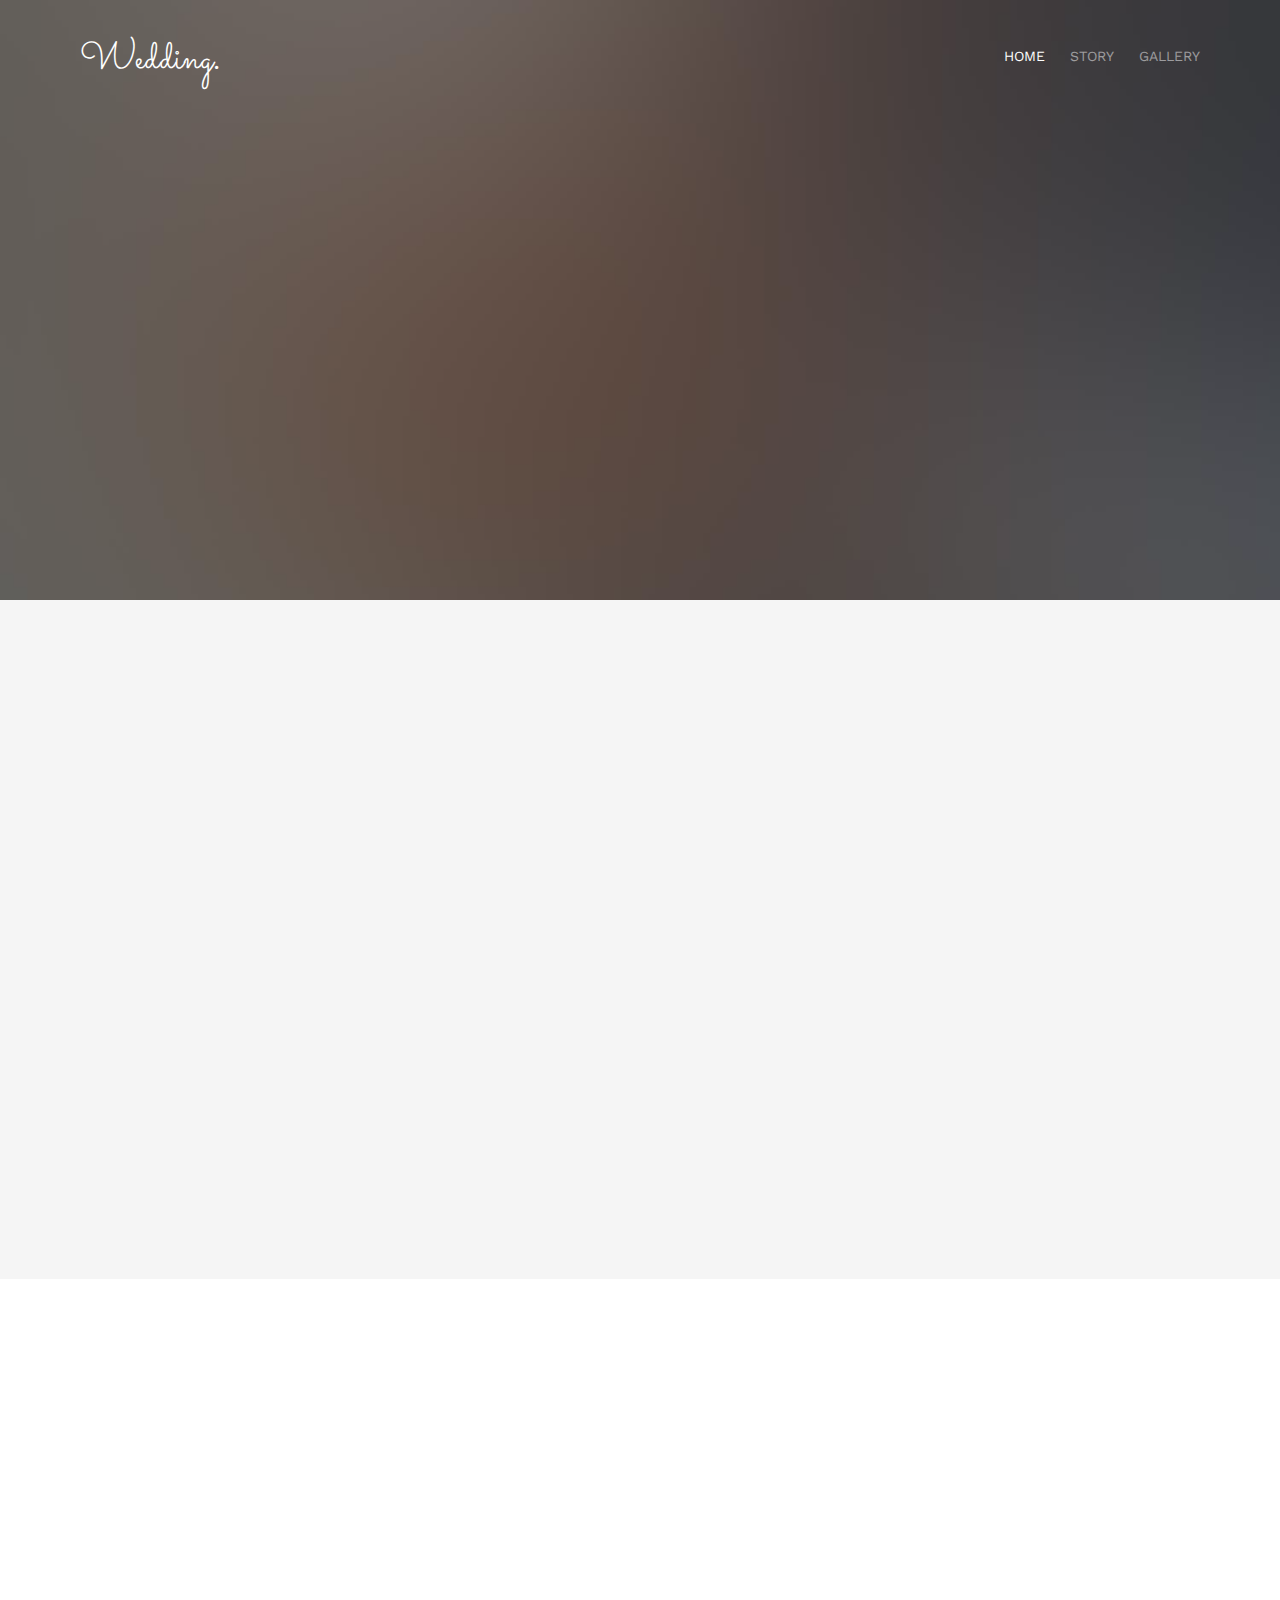
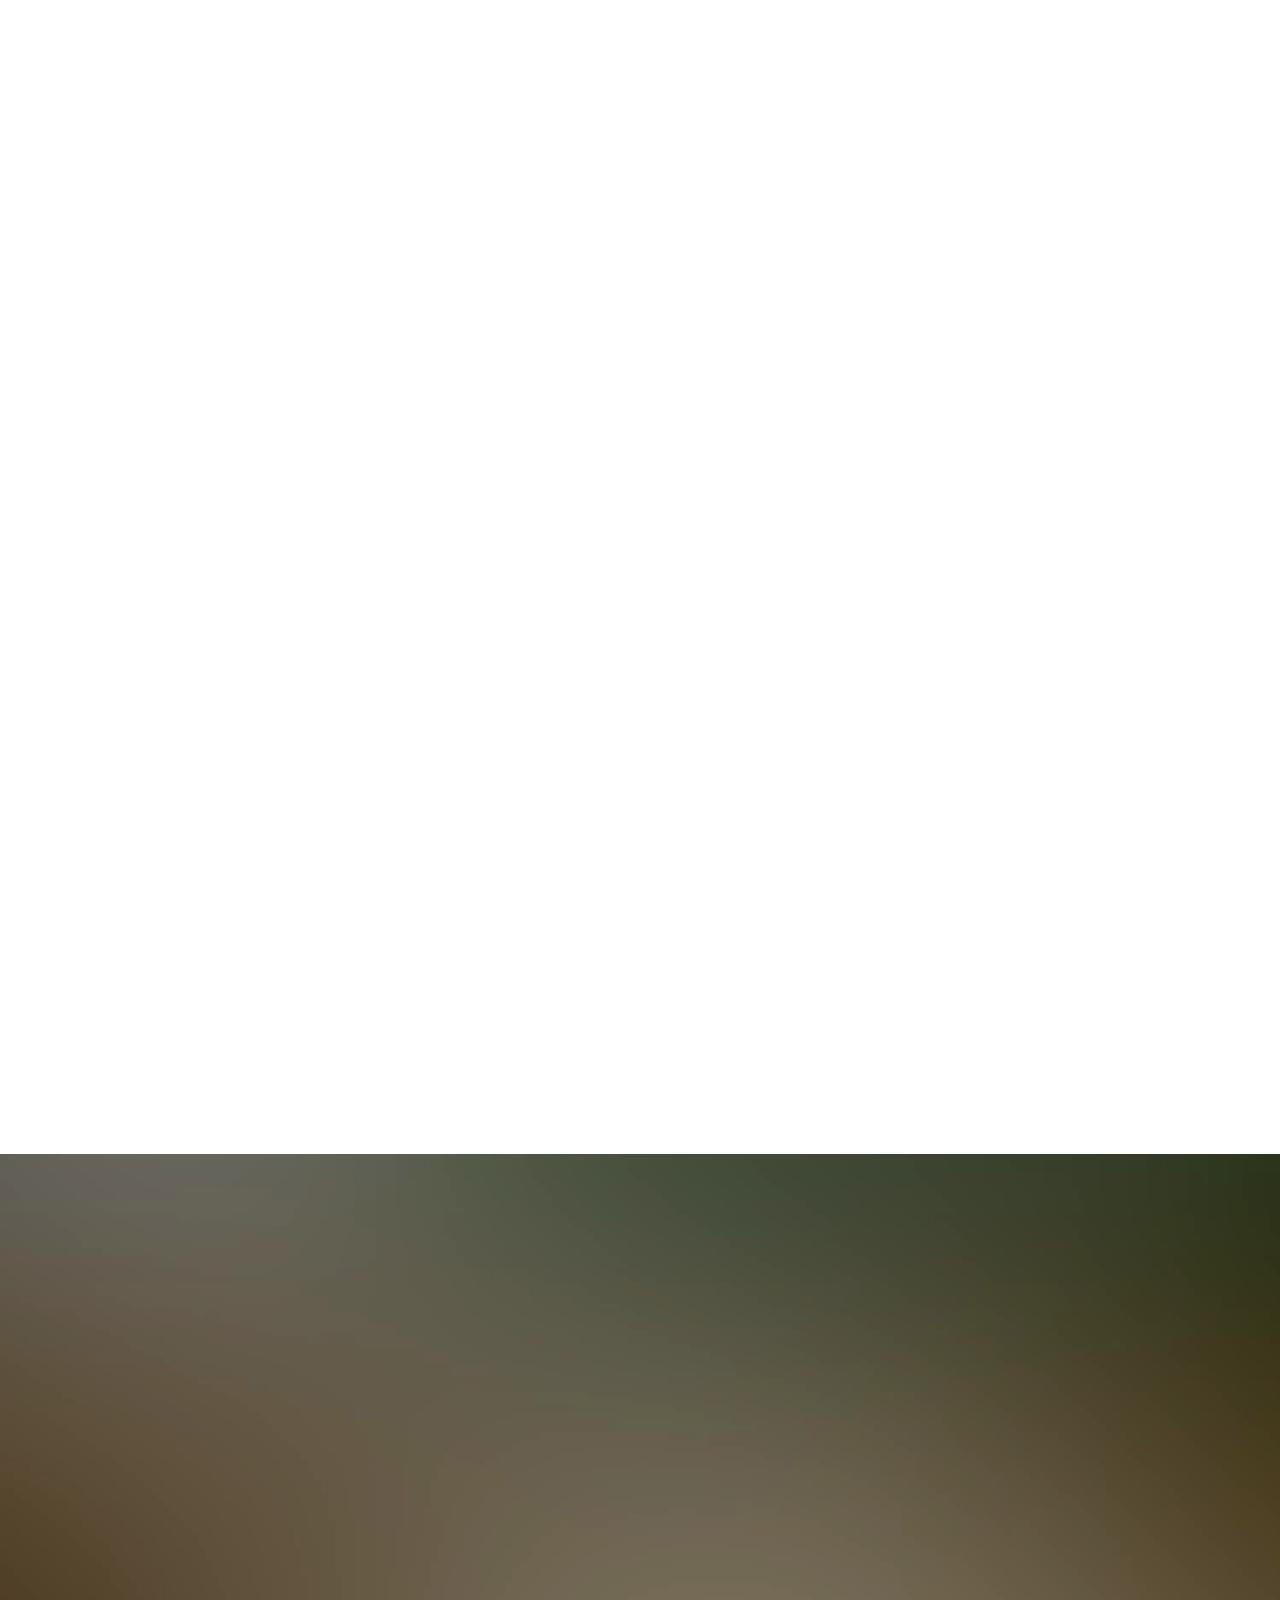
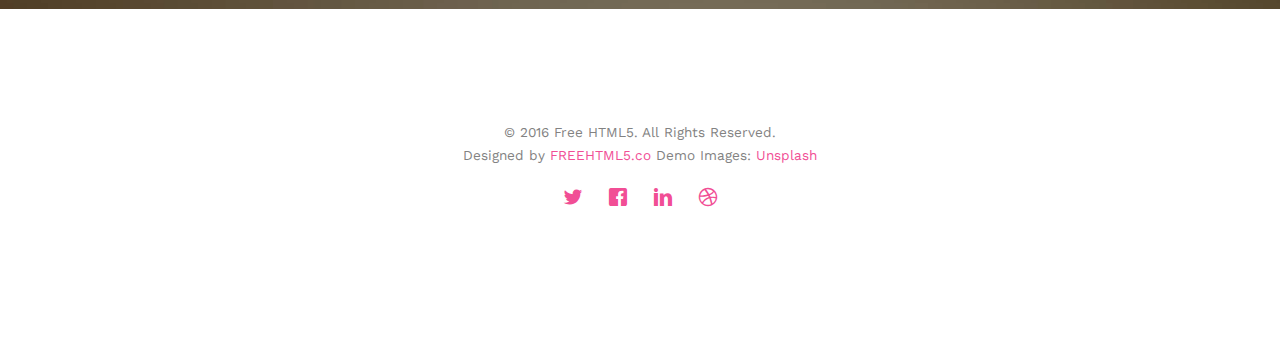
==== commit d40c9cc9: "new" ====
--- a/template/wedding/about.html
+++ b/template/wedding/about.html
@@ -1,8 +1,5 @@
 <!DOCTYPE html>
-<!--[if lt IE 7]>      <html class="no-js lt-ie9 lt-ie8 lt-ie7"> <![endif]-->
-<!--[if IE 7]>         <html class="no-js lt-ie9 lt-ie8"> <![endif]-->
-<!--[if IE 8]>         <html class="no-js lt-ie9"> <![endif]-->
-<!--[if gt IE 8]><!--> <html class="no-js"> <!--<![endif]-->
+<html class="no-js"> 
 	<head>
 	<meta charset="utf-8">
 	<meta http-equiv="X-UA-Compatible" content="IE=edge">
@@ -12,19 +9,7 @@
 	<meta name="keywords" content="free html5, free template, free bootstrap, html5, css3, mobile first, responsive" />
 	<meta name="author" content="FREEHTML5.CO" />
 
-  <!-- 
-	//////////////////////////////////////////////////////
-
-	FREE HTML5 TEMPLATE 
-	DESIGNED & DEVELOPED by FREEHTML5.CO
-		
-	Website: 		http://freehtml5.co/
-	Email: 			info@freehtml5.co
-	Twitter: 		http://twitter.com/fh5co
-	Facebook: 		https://www.facebook.com/fh5co
-
-	//////////////////////////////////////////////////////
-	 -->
+  
 
   	<!-- Facebook and Twitter integration -->
 	<meta property="og:title" content=""/>
@@ -70,42 +55,26 @@
 	<div class="fh5co-loader"></div>
 	
 	<div id="page">
-	<nav class="fh5co-nav" role="navigation">
-		<div class="container">
-			<div class="row">
-				<div class="col-xs-2">
-					<div id="fh5co-logo"><a href="index.html">Wedding<strong>.</strong></a></div>
-				</div>
-				<div class="col-xs-10 text-right menu-1">
-					<ul>
-						<li><a href="index.html">Home</a></li>
-						<li class="active"><a href="about.html">Story</a></li>
-						<li class="has-dropdown">
-							<a href="services.html">Services</a>
-							<ul class="dropdown">
-								<li><a href="#">Web Design</a></li>
-								<li><a href="#">eCommerce</a></li>
-								<li><a href="#">Branding</a></li>
-								<li><a href="#">API</a></li>
-							</ul>
-						</li>
-						<li class="has-dropdown">
-							<a href="gallery.html">Gallery</a>
-							<ul class="dropdown">
-								<li><a href="#">HTML5</a></li>
-								<li><a href="#">CSS3</a></li>
-								<li><a href="#">Sass</a></li>
-								<li><a href="#">jQuery</a></li>
-							</ul>
-						</li>
-						<li><a href="contact.html">Contact</a></li>
-					</ul>
-				</div>
-			</div>
-			
-		</div>
-	</nav>
-
+		<nav class="fh5co-nav" role="navigation">
+			<div class="container">
+				<div class="row">
+					<div class="col-xs-2">
+						<div id="fh5co-logo"><a href="index.html">Wedding<strong>.</strong></a></div>
+					</div>
+					<div class="col-xs-10 text-right menu-1">
+						<ul>
+							<li class="active"><a href="template_1.html">Home</a></li>
+							<li><a href="about.html">Story</a></li>
+							
+							<li class="has-dropdown">
+								<a href="gallery.html">Gallery</a>
+							</li>
+						</ul>
+					</div>
+				</div>
+				
+			</div>
+		</nav>
 	<header id="fh5co-header" class="fh5co-cover fh5co-cover-sm" role="banner" style="background-image:url(images/img_bg_1.jpg);">
 		<div class="overlay"></div>
 		<div class="fh5co-container">
@@ -114,7 +83,6 @@
 					<div class="display-t">
 						<div class="display-tc animate-box" data-animate-effect="fadeIn">
 							<h1>Couple Story</h1>
-							<h2>Free HTML5 templates Made by <a href="http://freehtml5.co" target="_blank">FreeHTML5.co</a></h2>
 						</div>
 					</div>
 				</div>
